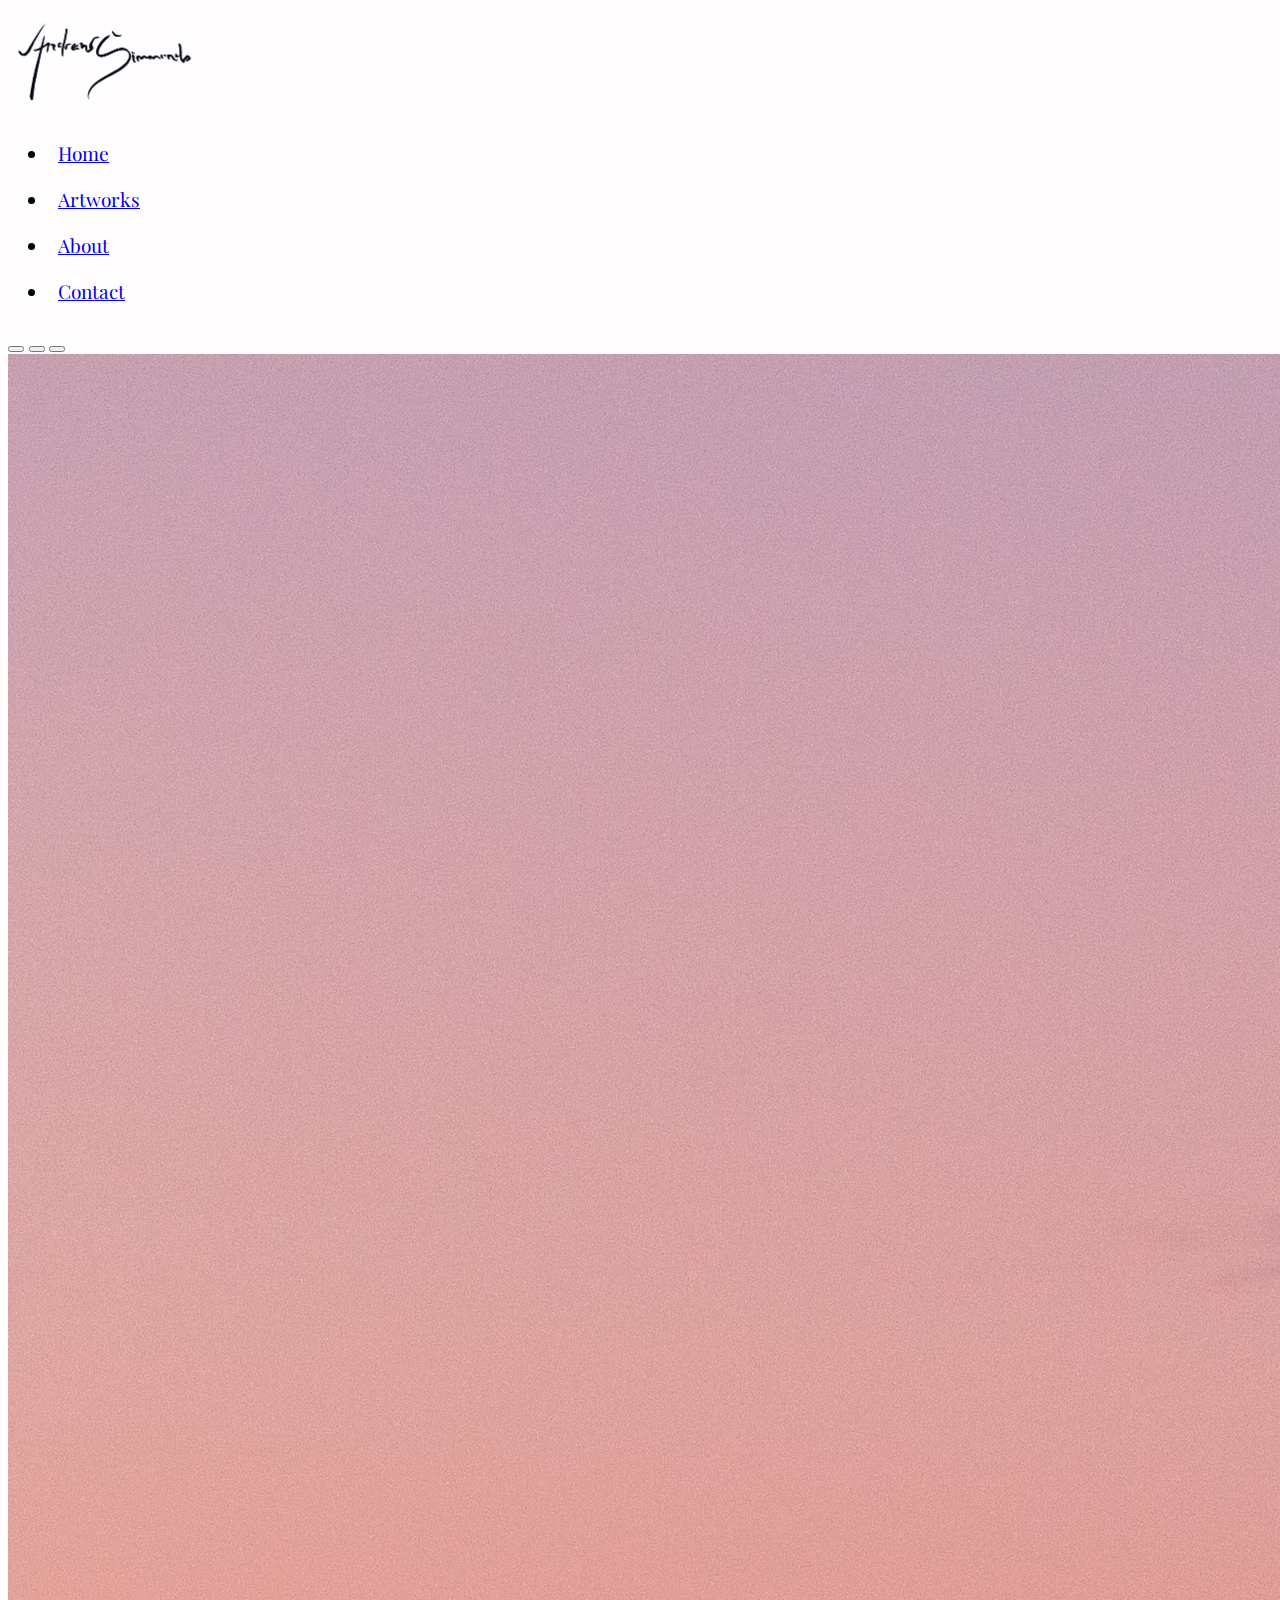
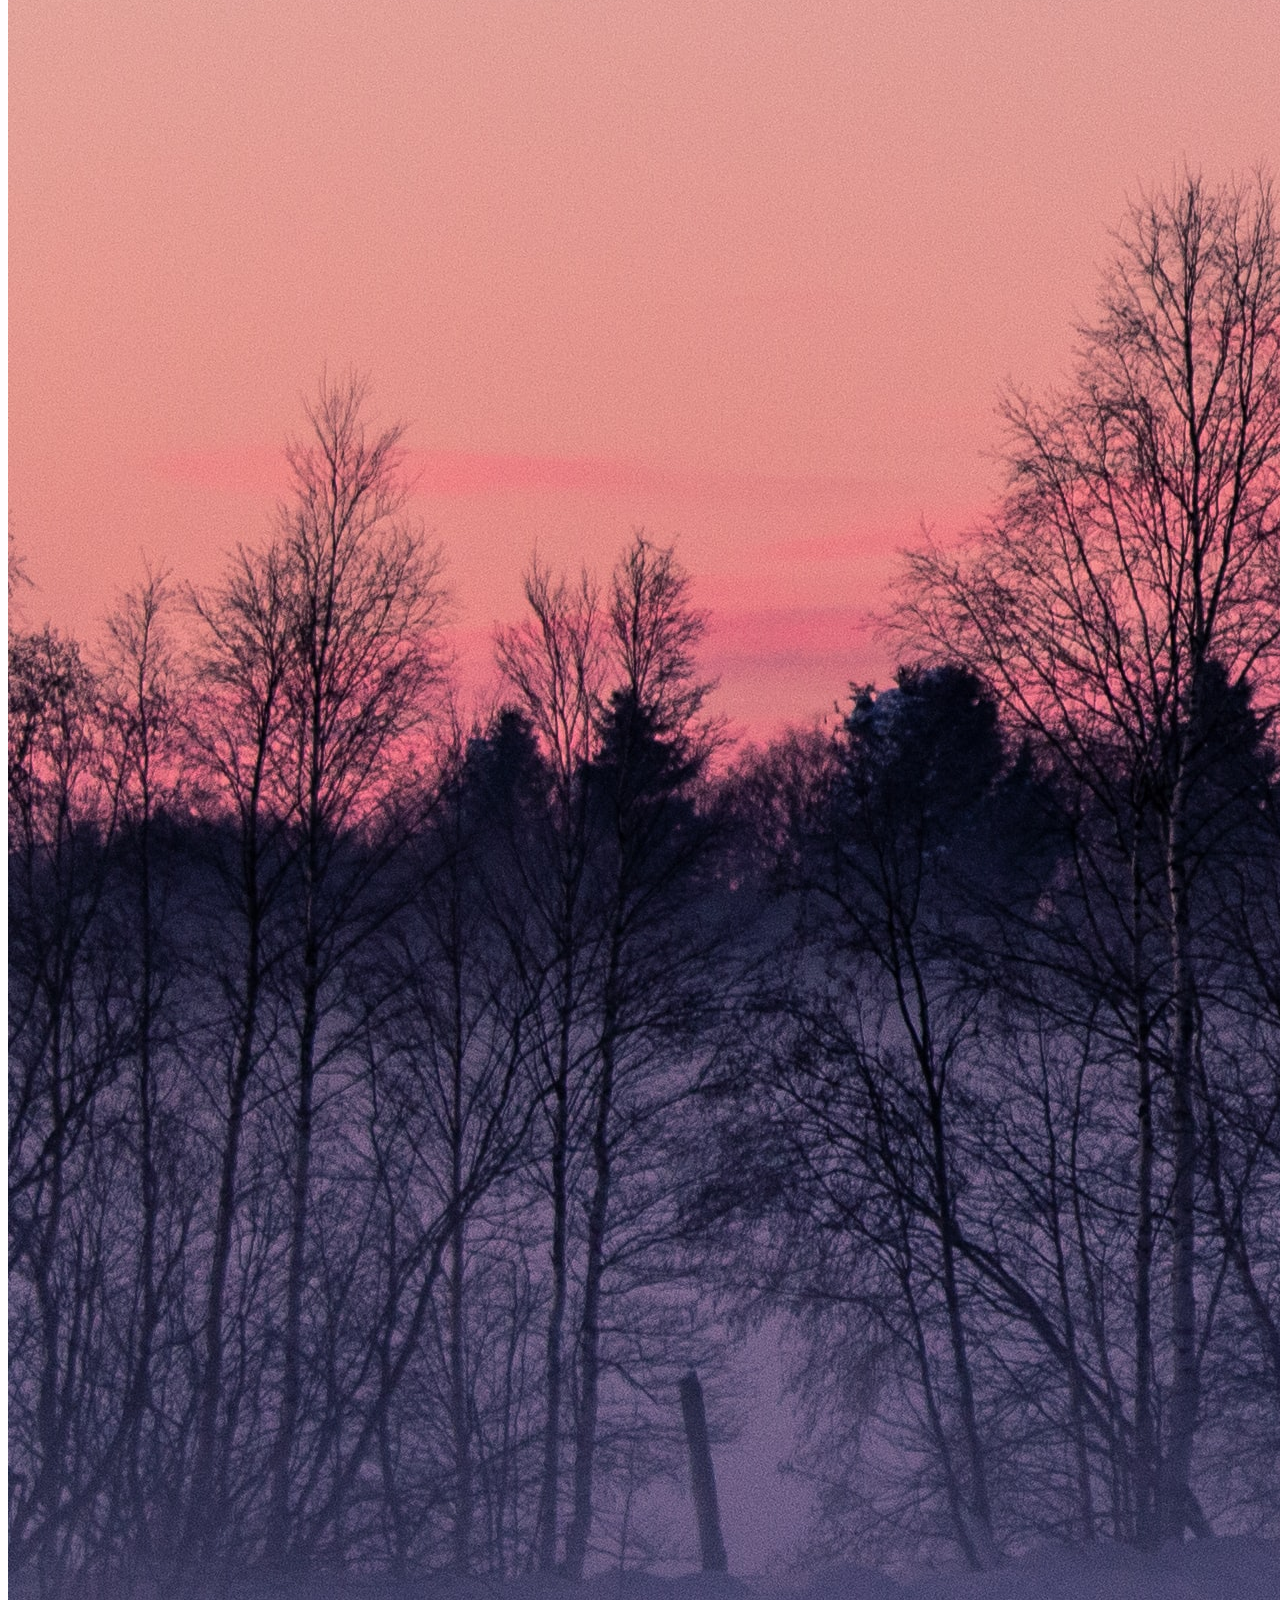
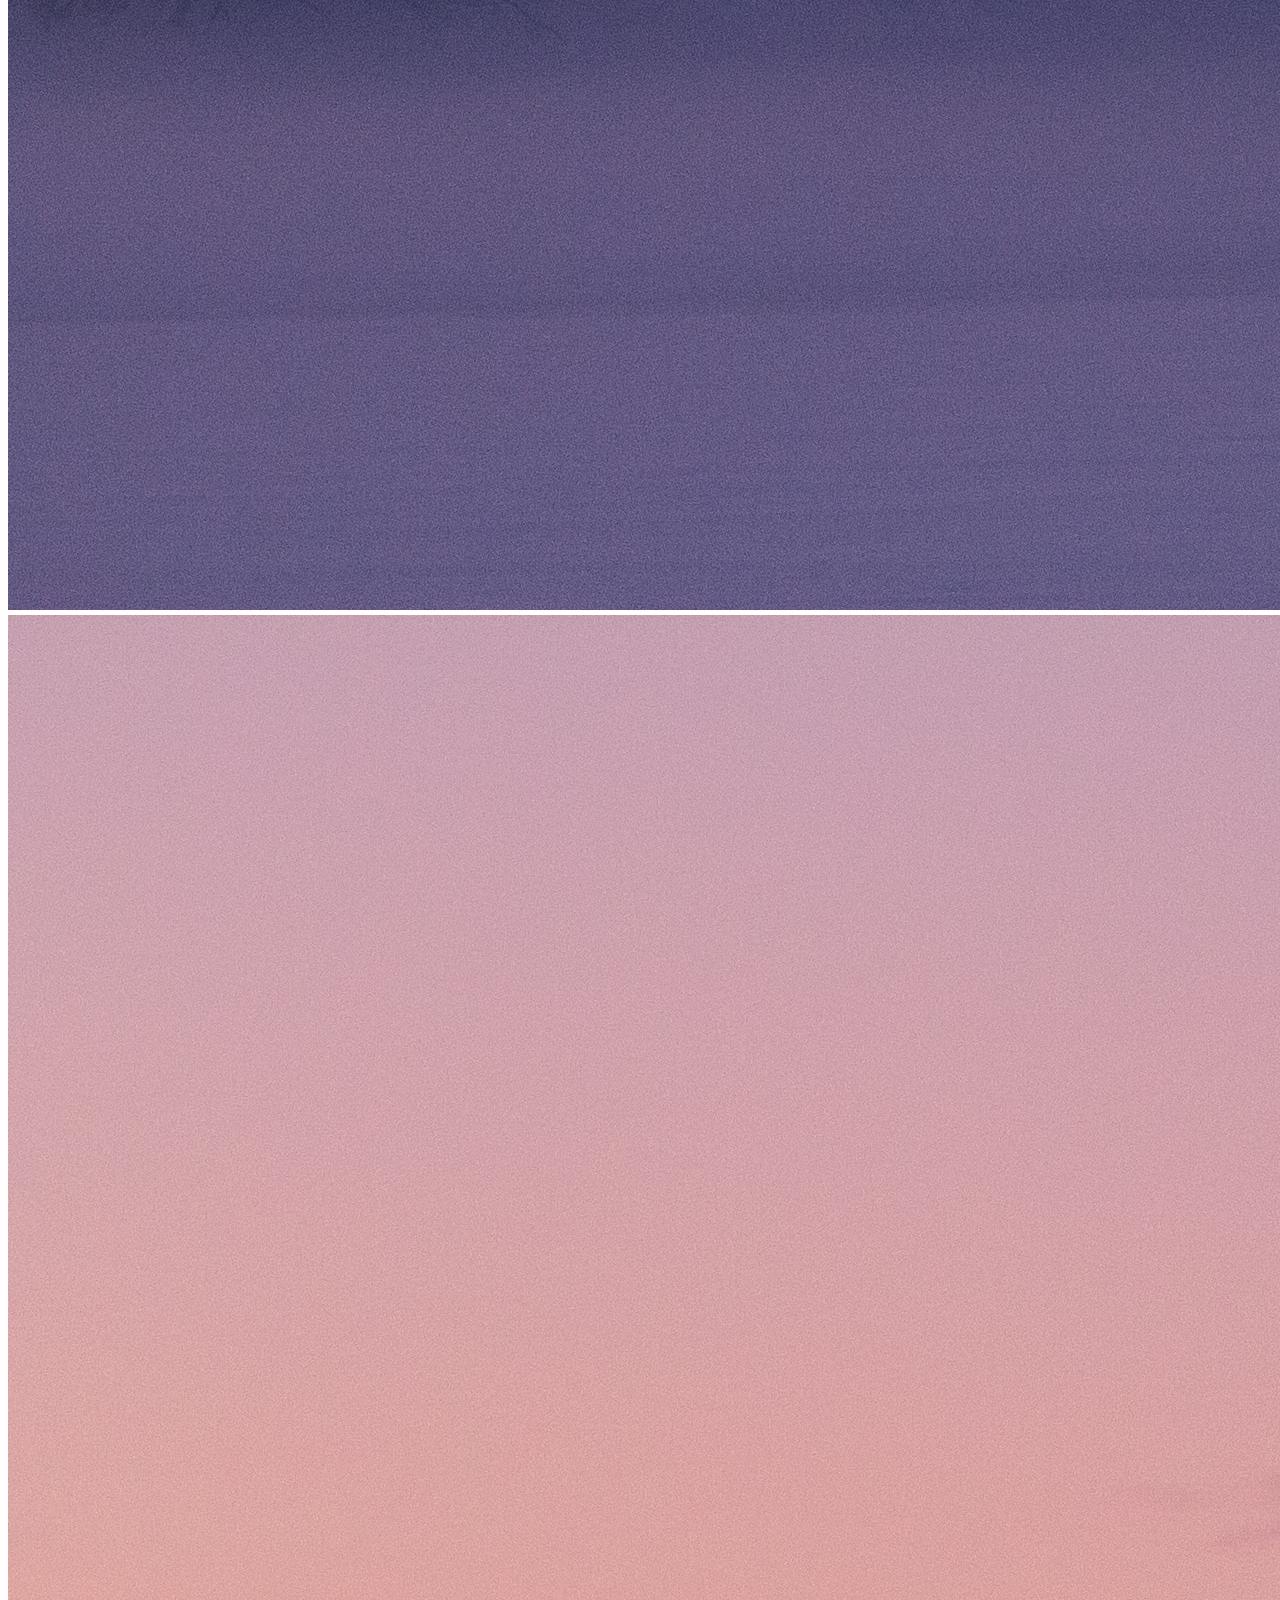
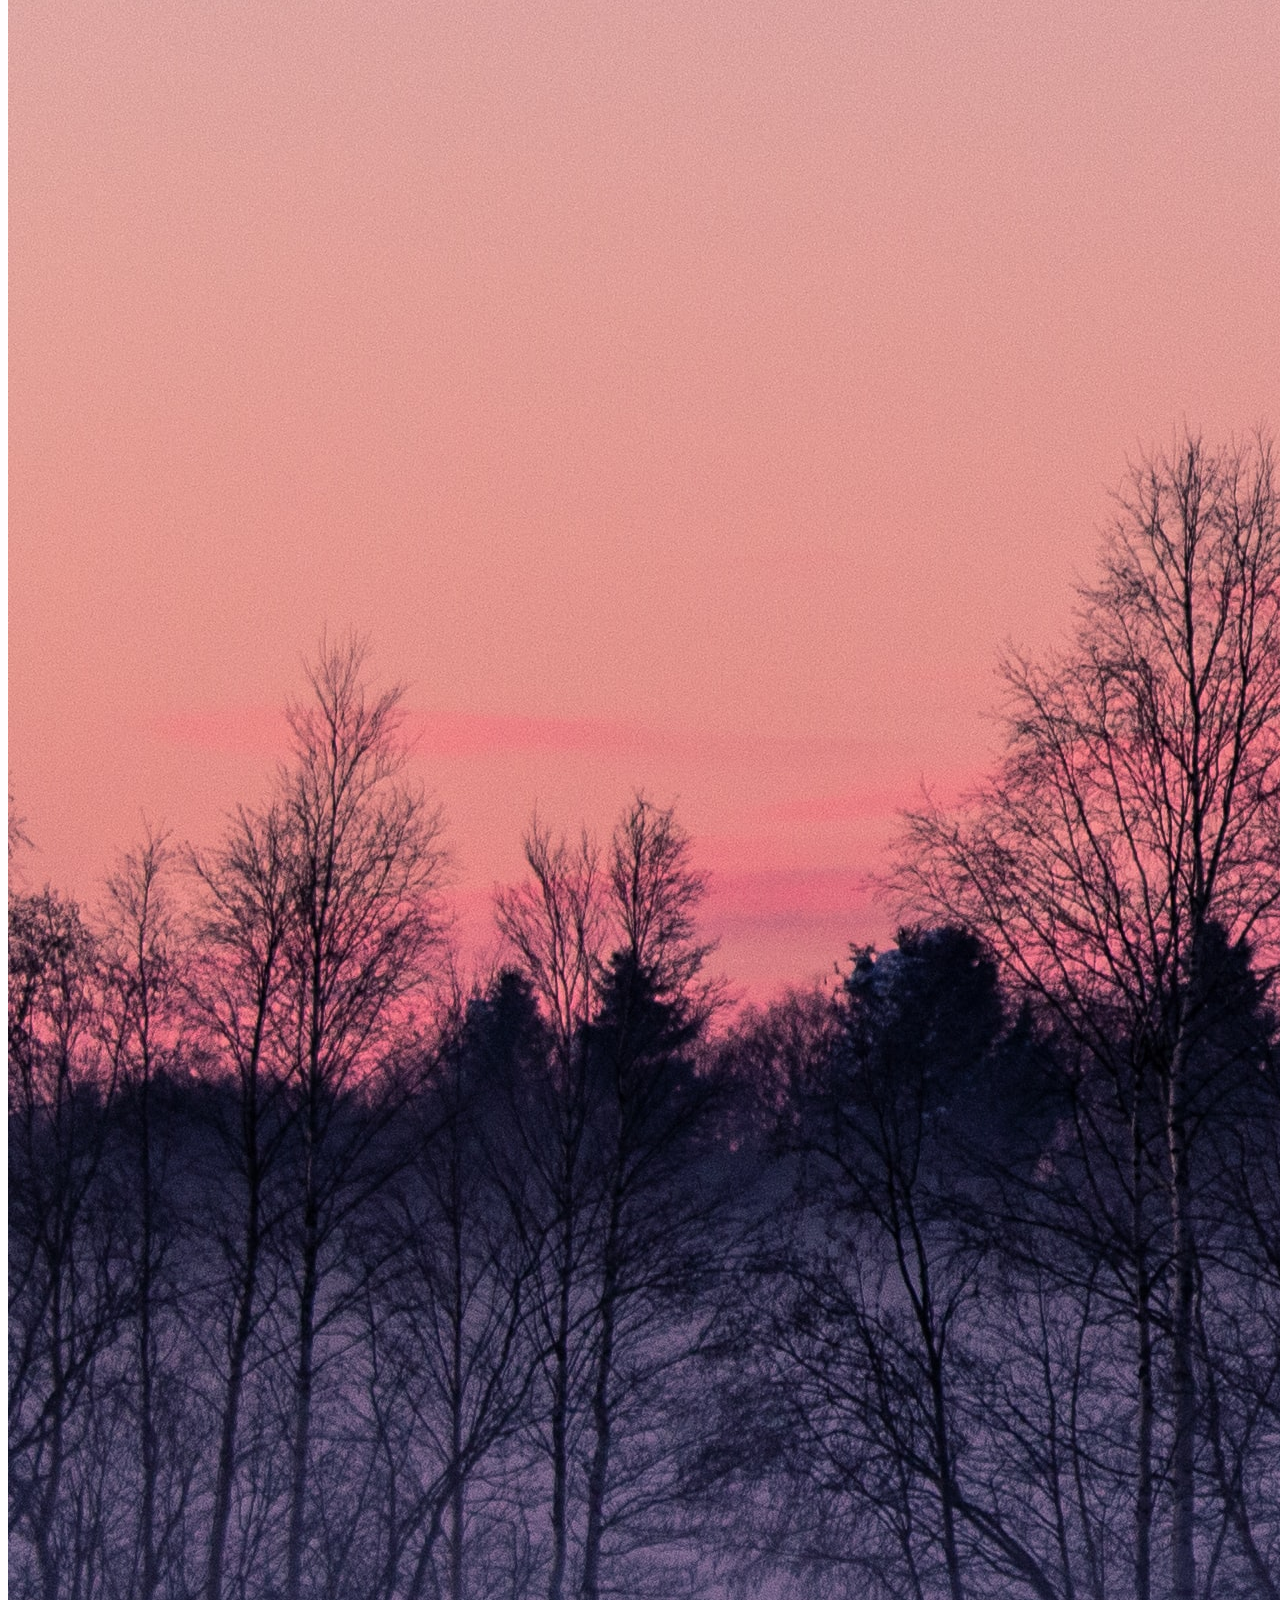
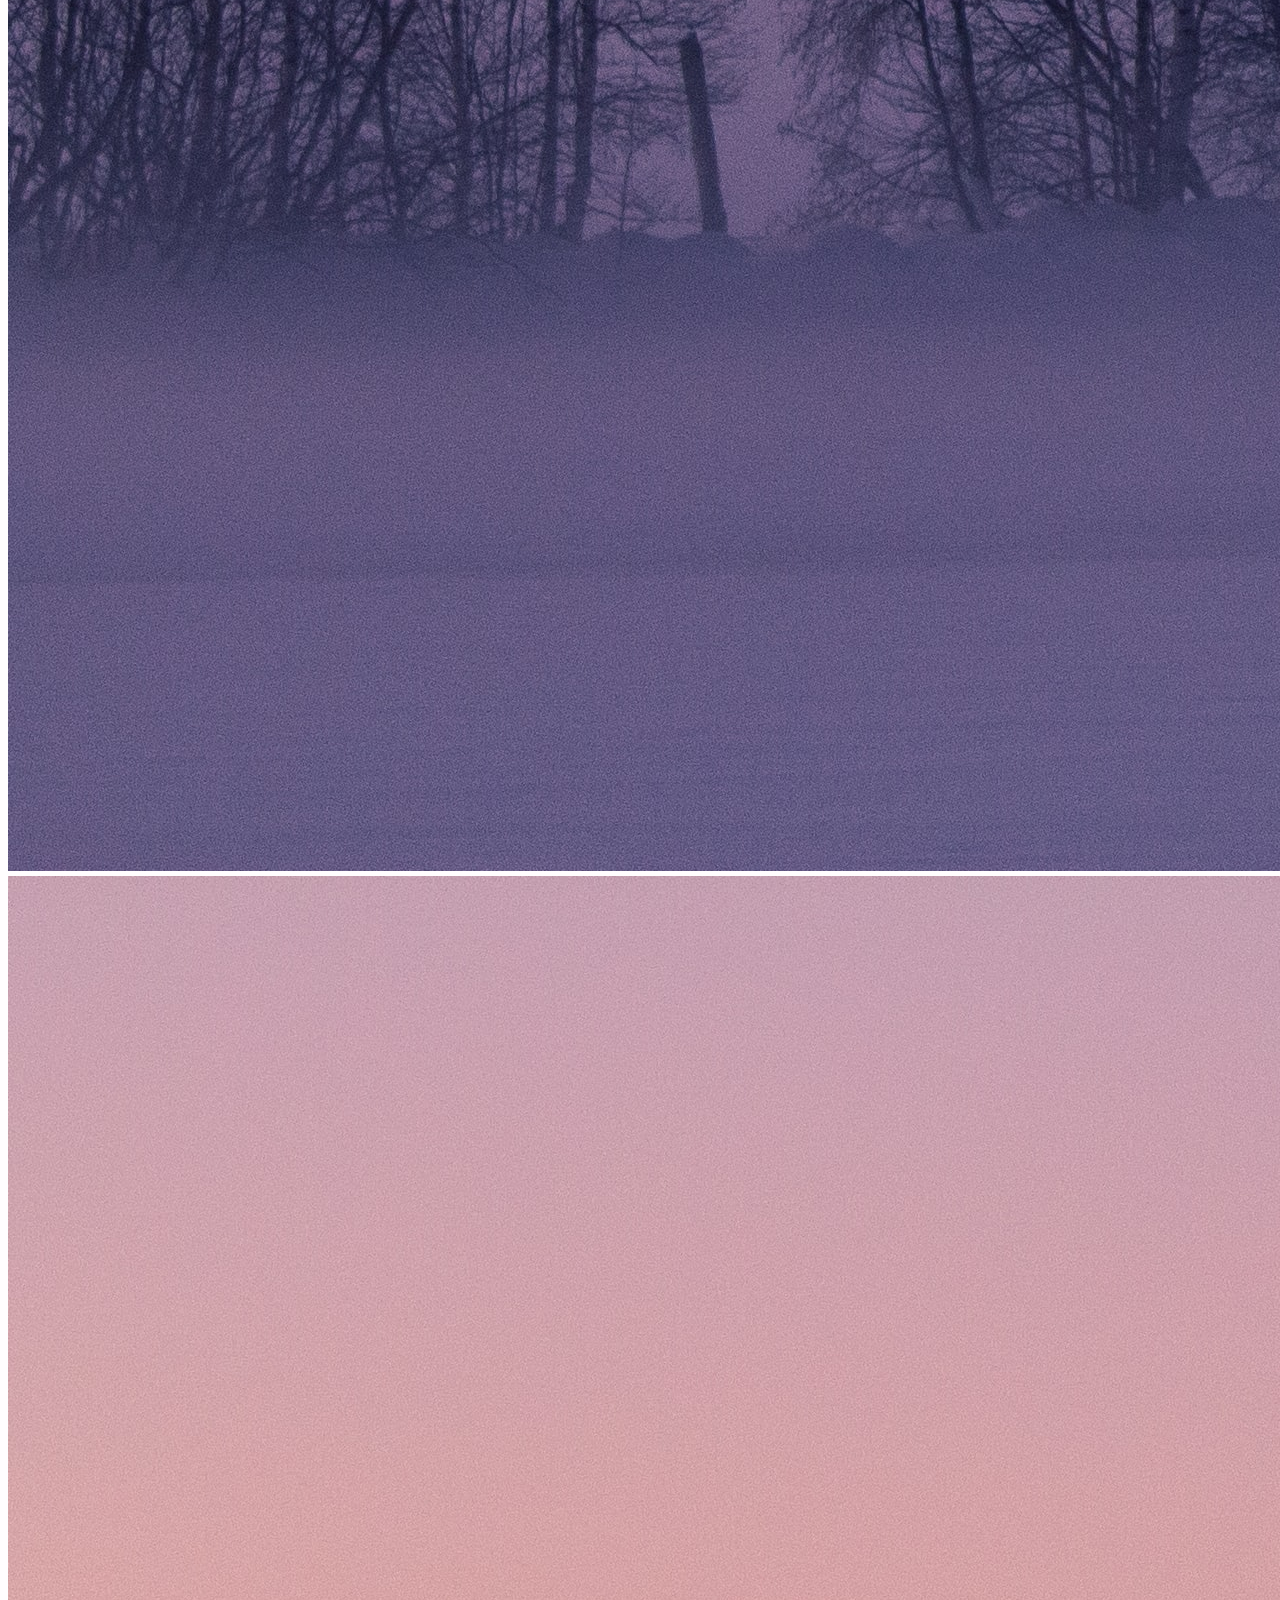
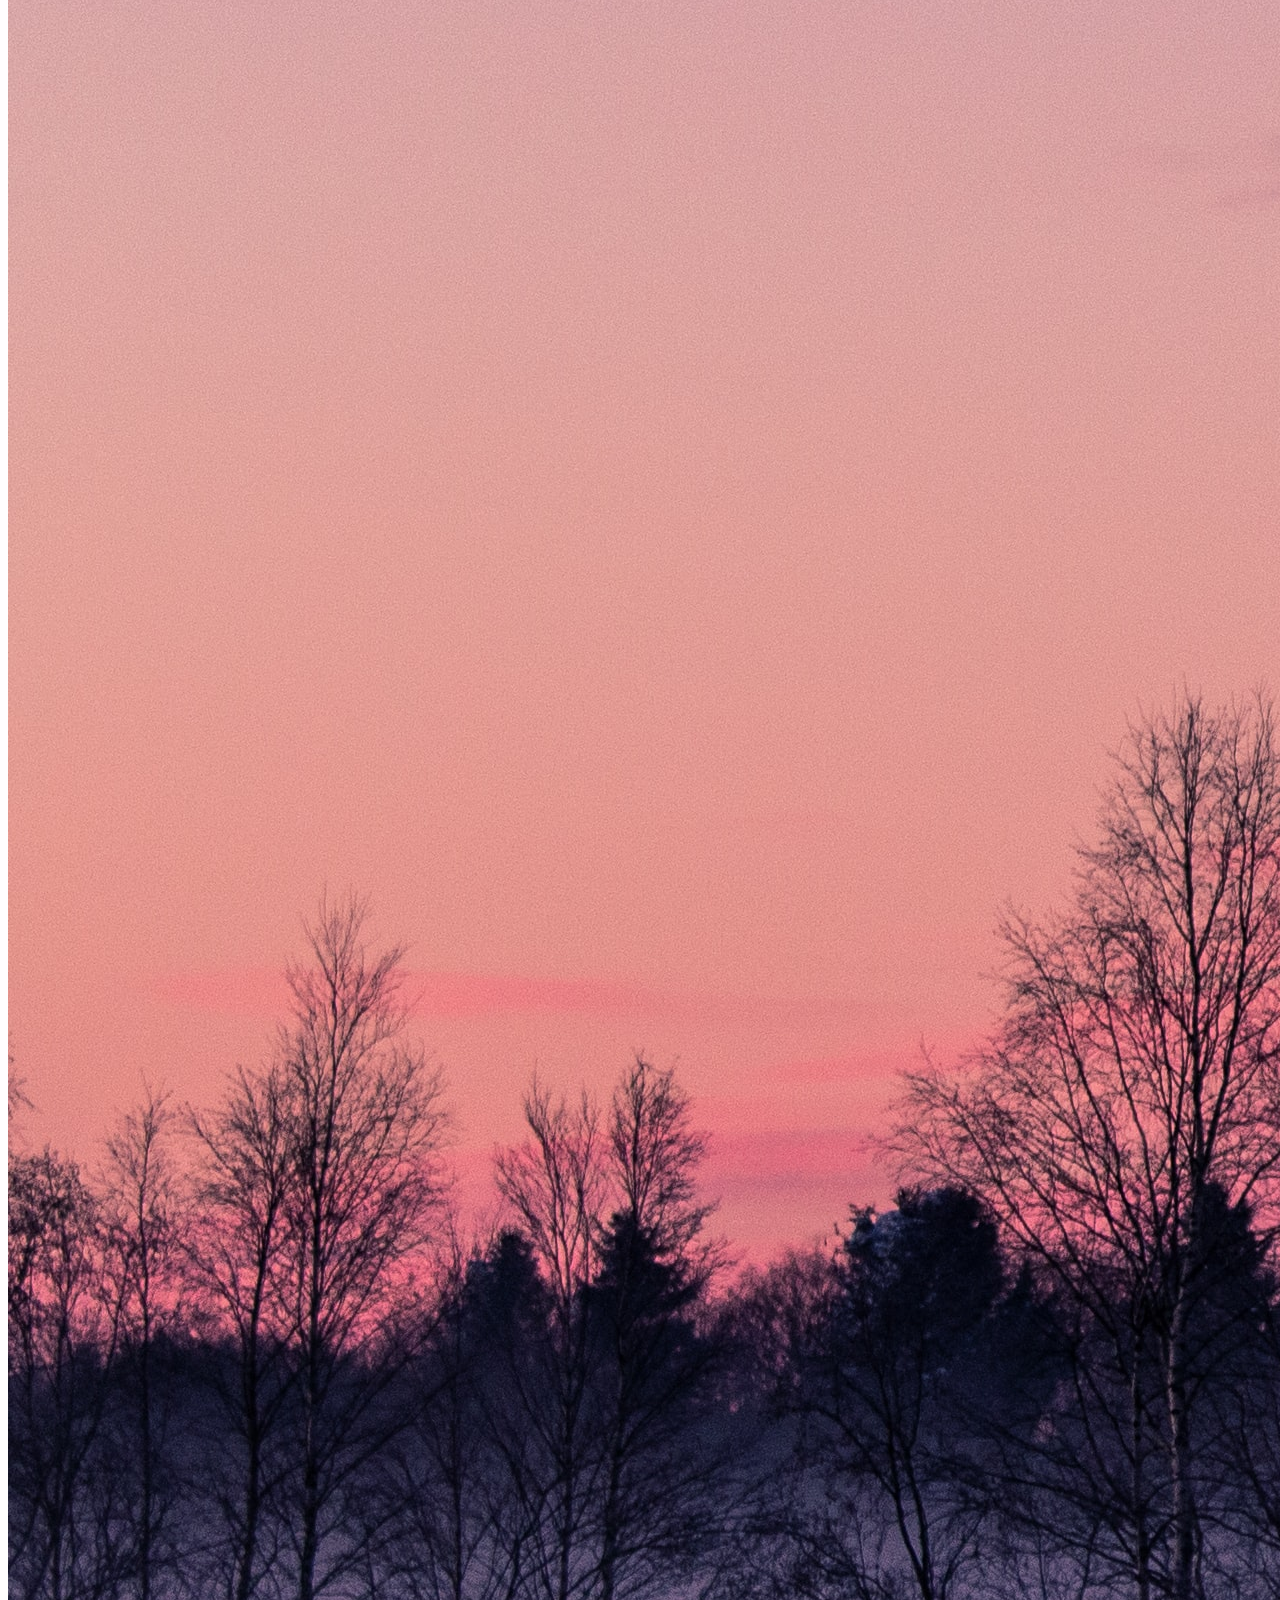
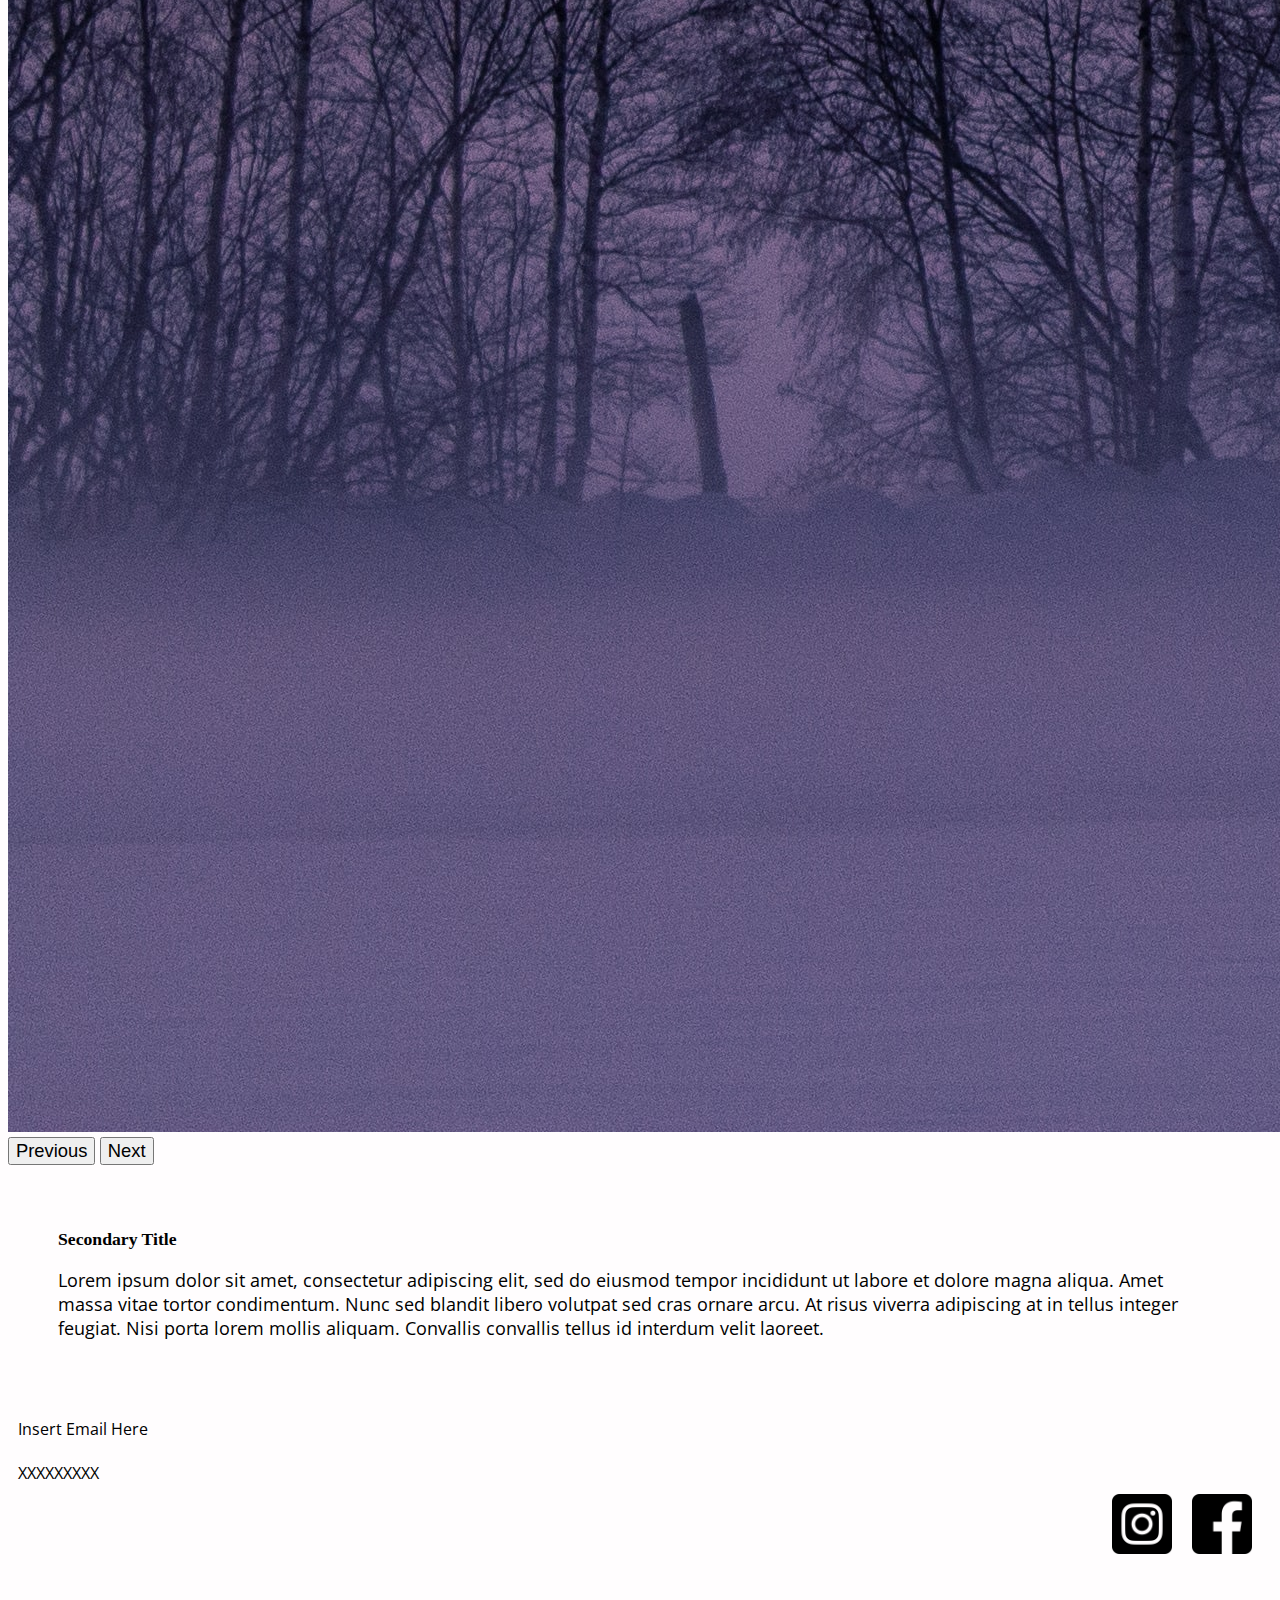
==== index.html @ 10740177 "Add files via upload" ====
<!DOCTYPE html>
<html lang = "en">
  
  <head>
 
    <title>Insert domain name/name of website</title>
    <meta charset="utf-8">
    <meta name="viewport" content="width=device-width, initial-scale=1">
   
    <link href="https://cdn.jsdelivr.net/npm/bootstrap@5.2.0-beta1/dist/css/bootstrap.min.css" rel="stylesheet" integrity="sha384-0evHe/X+R7YkIZDRvuzKMRqM+OrBnVFBL6DOitfPri4tjfHxaWutUpFmBp4vmVor" crossorigin="anonymous">
    <script src="https://cdn.jsdelivr.net/npm/bootstrap@5.2.0-beta1/dist/js/bootstrap.bundle.min.js" integrity="sha384-pprn3073KE6tl6bjs2QrFaJGz5/SUsLqktiwsUTF55Jfv3qYSDhgCecCxMW52nD2" crossorigin="anonymous"></script>
    <script src="https://cdn.jsdelivr.net/npm/@popperjs/core@2.11.5/dist/umd/popper.min.js" integrity="sha384-Xe+8cL9oJa6tN/veChSP7q+mnSPaj5Bcu9mPX5F5xIGE0DVittaqT5lorf0EI7Vk" crossorigin="anonymous"></script>
    <script src="https://cdn.jsdelivr.net/npm/bootstrap@5.2.0-beta1/dist/js/bootstrap.min.js" integrity="sha384-kjU+l4N0Yf4ZOJErLsIcvOU2qSb74wXpOhqTvwVx3OElZRweTnQ6d31fXEoRD1Jy" crossorigin="anonymous"></script>
    <!--Brings the Bootstrap elements into the project through a Content Delivery Network-->
    
    <link rel="preconnect" href="https://fonts.googleapis.com">
    <link rel="preconnect" href="https://fonts.gstatic.com" crossorigin>
    <link href="https://fonts.googleapis.com/css2?family=Open+Sans&family=Playfair+Display:wght@500&display=swap" rel="stylesheet">
    <!--Uses google fonts to bring in fonts, specifically 'Playfair Display' and 'Open Sans'-->

    <link rel="stylesheet" href="styles.css">
    <script src="../js/script.js"></script>
    <!--Links to external stylesheets/scripts for CSS and JavaScript-->

  </head>
 
  <body onload="document.body.style.opacity='1'">

    <div id="wrapper">

      <!--Heading element that encompasses the navigation bar at the top of the page-->
      <header>
              
        <nav class="navbar navbar-expand-sm bg-light navbar-fixed-top">
        
          <div class="container">

            <div class="container">
              <a class="navbar-brand" href="https://www.instagram.com/andrew.bsimmonds/"  target=”_blank”>
                <img src="images/otherImages/Signature.png" alt="Mr. Simmonds" style="width:200px">
              </a>
              <!--Mr. Simmonds' logo-->

              
              <button class="btn offCanvasDisplay" type="button" data-bs-toggle="offcanvas" data-bs-target="#demo" style="float:right;">
                <img src="images/otherImages/hamburger-menu-icon.png" style="width:20px;" alt="Menu">
              </button>
              <!--'Hamburger' button to open the offcanvas nav-->

            </div>
            
            <ul class="container navbar-nav justify-content-end normNavBar">
                <li class="nav-item"><a class="nav-link" href="index.html">Home</a></li>
                <li class="nav-item"><a class="nav-link" href="images.html">Artworks</a></li>
                <li class="nav-item"><a class="nav-link" href="about.html">About</a></li>
                <li class="nav-item"><a class="nav-link" href="contact.html">Contact</a></li>
            </ul>
            <!--Navigation bar links-->

          </div>
        
        </nav>
        <div class="offcanvas offcanvas-start nav-button offCanvasDisplay" id="demo">
          <div class="offcanvas-header" style="background-color:#fffdfe">
              <h2 class="offcanvas-title">Menu</h2>
              <button type="button" class="btn-close" data-bs-dismiss="offcanvas" aria-label="Close"></button>
          </div>
          <div class="offcanvas-body">
              <ul class="justify-content-end navbar-nav bg-light">
                <li class="nav-item"><a class="nav-link offcanvas-sidebar-link" href="index.html">Home</a></li>
                <li class="nav-item"><a class="nav-link offcanvas-sidebar-link" href="images.html">Artworks</a></li>
                <li class="nav-item"><a class="nav-link offcanvas-sidebar-link" href="about.html">About</a></li>
                <li class="nav-item"><a class="nav-link offcanvas-sidebar-link" href="contact.html">Contact</a></li>
              </ul>
          </div>
        </div>
        <!--The navigation links in the offcanvas sidebar-->
        
      </header>

      <!--The slideshow/carousel elements-->
      <div>

        <div id="carousel" class="carousel slide" data-bs-ride="carousel">

          <div class="carousel-indicators">
            <button type="button" data-bs-target="#carousel" data-bs-slide-to="0" class="active" aria-current="true" aria-label="Slide 1"></button>
            <button type="button" data-bs-target="#carousel" data-bs-slide-to="1" aria-label="Slide 2"></button>
            <button type="button" data-bs-target="#carousel" data-bs-slide-to="2" aria-label="Slide 3"></button>
          </div>

          <div class="carousel-inner">

            <div class="carousel-item active">
              <img src="images/galleryImages/PracImage3.jpg" class="d-block w-100">
            </div>

            <div class="carousel-item">
              <img src="images/galleryImages/PracImage3.jpg" class="d-block w-100">
            </div>

            <div class="carousel-item">
              <img src="images/galleryImages/PracImage3.jpg" class="d-block w-100">
            </div>

          </div>
          <!--Images for the slideshow, extra can be duplicating the carousel item with a new image src-->

          <button class="carousel-control-prev" type="button" data-bs-target="#carousel" data-bs-slide="prev">
            <span class="carousel-control-prev-icon" aria-hidden="true"></span>
            <span class="visually-hidden">Previous</span>
          </button>
          <!--Navigation bar buttons to move between images-->
          <button class="carousel-control-next" type="button" data-bs-target="#carousel" data-bs-slide="next">
            <span class="carousel-control-next-icon" aria-hidden="true"></span>
            <span class="visually-hidden">Next</span>
          </button>

        </div>
      
      </div>

      <div class="container text-section">

        <h2>Secondary Title</h2>

        <p>
          Lorem ipsum dolor sit amet, consectetur adipiscing elit, sed do eiusmod tempor incididunt ut labore et dolore magna
          aliqua. Amet massa vitae tortor condimentum. Nunc sed blandit libero volutpat sed cras ornare arcu. At risus viverra
          adipiscing at in tellus integer feugiat. Nisi porta lorem mollis aliquam. Convallis convallis tellus id interdum velit
          laoreet.
        </p>

      </div>
      <!--Extra image to help provide some content on mobile displays-->
    
    </div>

    <!--Footer contains social media links, copyright statement as well as other contact info.-->
    <footer class="container-fluid bg-light">

      <div class="container">

        <div class="row">

          <div class="col-md-8">
            <span>Insert Email Here<br><br>XXXXXXXXX<br></span>
          </div>

          <div class="col-md-4">             
            <a href="https://www.facebook.com/AndrewSimmondsArtist" target=”_blank”>
              <img src = "images/otherImages/facebookLogoBlack.png" alt = "Mr. Simmonds Facebook" style="float:right;padding:10px;">
            </a>

            <a href="https://www.instagram.com/andrew.bsimmonds/" target=”_blank”>
              <img src = "images/otherImages/instagramLogoBlack.png" alt = "Mr. Simmonds Instagram" style="float:right;padding:10px">
            </a>
          </div>

        </div>

      </div>
      
    </footer>

    <div class="bg-dark">
      <p style="color:#fffdfe;text-align:center;padding:10px;">© Mr. Simmonds 2022</p>
    </div>

  </body>
 
</html>
---- styles.css ----
/*Below rules apply to all website view windows*/
.headingElement{
    background-color:rgb(209, 209, 209);
}

.gallery-image{
    padding:10px;
    height:500px;
    object-fit:cover;
}

body{
    display: flex;
    flex-direction: column;
}

#wrapper{
    min-height: calc(100vh - 70px);
}

h1{
    font-size:100px;
    font-family:'Playfair Display', serif;
    text-align:center;
}

.text-section{
    padding:50px;
    background-color:#fffdfe;
}

.text-section-one{
    animation:fadeIn 6s;
    -webkit-animation:fadeIn 6s;
}

.text-section-two{
    animation:fadeIn 7s;
    -webkit-animation:fadeIn 7s;
}

.text-section-three{
    animation:fadeIn 8s;
    -webkit-animation:fadeIn 8s;
}

td,tr{
    padding:20px 0;
}

.date-data{
    text-align:center;
}

@keyframes fadeIn {
    0% { opacity: 0; }
    100% { opacity: 1; }
}

@-webkit-keyframes fadeIn {
    0% { opacity: 0; }
    100% { opacity: 1; }
}

footer{
    overflow:hidden;
    font-family:'Open Sans',sans-serif;
    font-size:0.9em;
    padding:10px;
    flex-shrink: 0;
}

footer img{
    width:80px;
    vertical-align:middle;
}

.selection-button{
    text-align:center;
    display:inline-block;
    padding:15px 40px;
    border:1px solid #fff;
    cursor:pointer;
    position:relative;
    overflow:hidden;
    margin:10px 20px;
    width:240px;
    text-decoration:none;
    color:#fff;
}

.selection-button:hover{
    background-color:rgb(73, 73, 73);
    text-decoration:none;
    color:#fff;
}

/*Below CSS apply to the larger-computer size displays*/
@media screen and (min-width: 600px) {
    
    *{
        box-sizing:border-box;
        font-size:1.02em;
        /*Makes the border and padding included in the objects width and the font size of all text a readable size*/
    }

    body{ 
        opacity: 0;
        transition: opacity 2s;
        -webkit-transition: opacity 2s; /* Safari */
        background-color:#fffdfe;
        /*A nice off white that will contrast with the darker navbar*/
    }

    .normNavBar{
        display:content;
    }
    
    .offCanvasDisplay{
        display:none;
    }
    
    p{
        font-family: 'Open Sans', sans-serif;
        /*This is an easy to read font for the most users as open sans is easy to read, sans-serif will be used if there is an error for some reason*/
    }
    
    li{
        padding:10px;
    }
    
    li a:hover{
        text-decoration:underline;
        /*Adds the underline effect to the text in the navigation bar*/
    }
    
    ul,a{
        font-family: 'Playfair Display', sans-serif;
        /*Sets the font of the navigation bar to a readable size*/
    }
    
    footer p{
        padding:10px;
    }

}

/*Below CSS rules apply to the mobile display*/
@media screen and (max-width: 600px){
    /*Specifc elements below apply for the dissapearing navigation bar on mobile displays.*/
    .normNavBar{
        display:none;
    }
    
    .navbar-brand{
        display:inline;
    }
    
    .offCanvasDisplay{
        display:content;
    }

    .offcanvas-sidebar-link{
        font-family:'Playfair Display', serif;
        padding:10px;
    }

    div ul li:hover{
        background-color:aliceblue;
    }

}
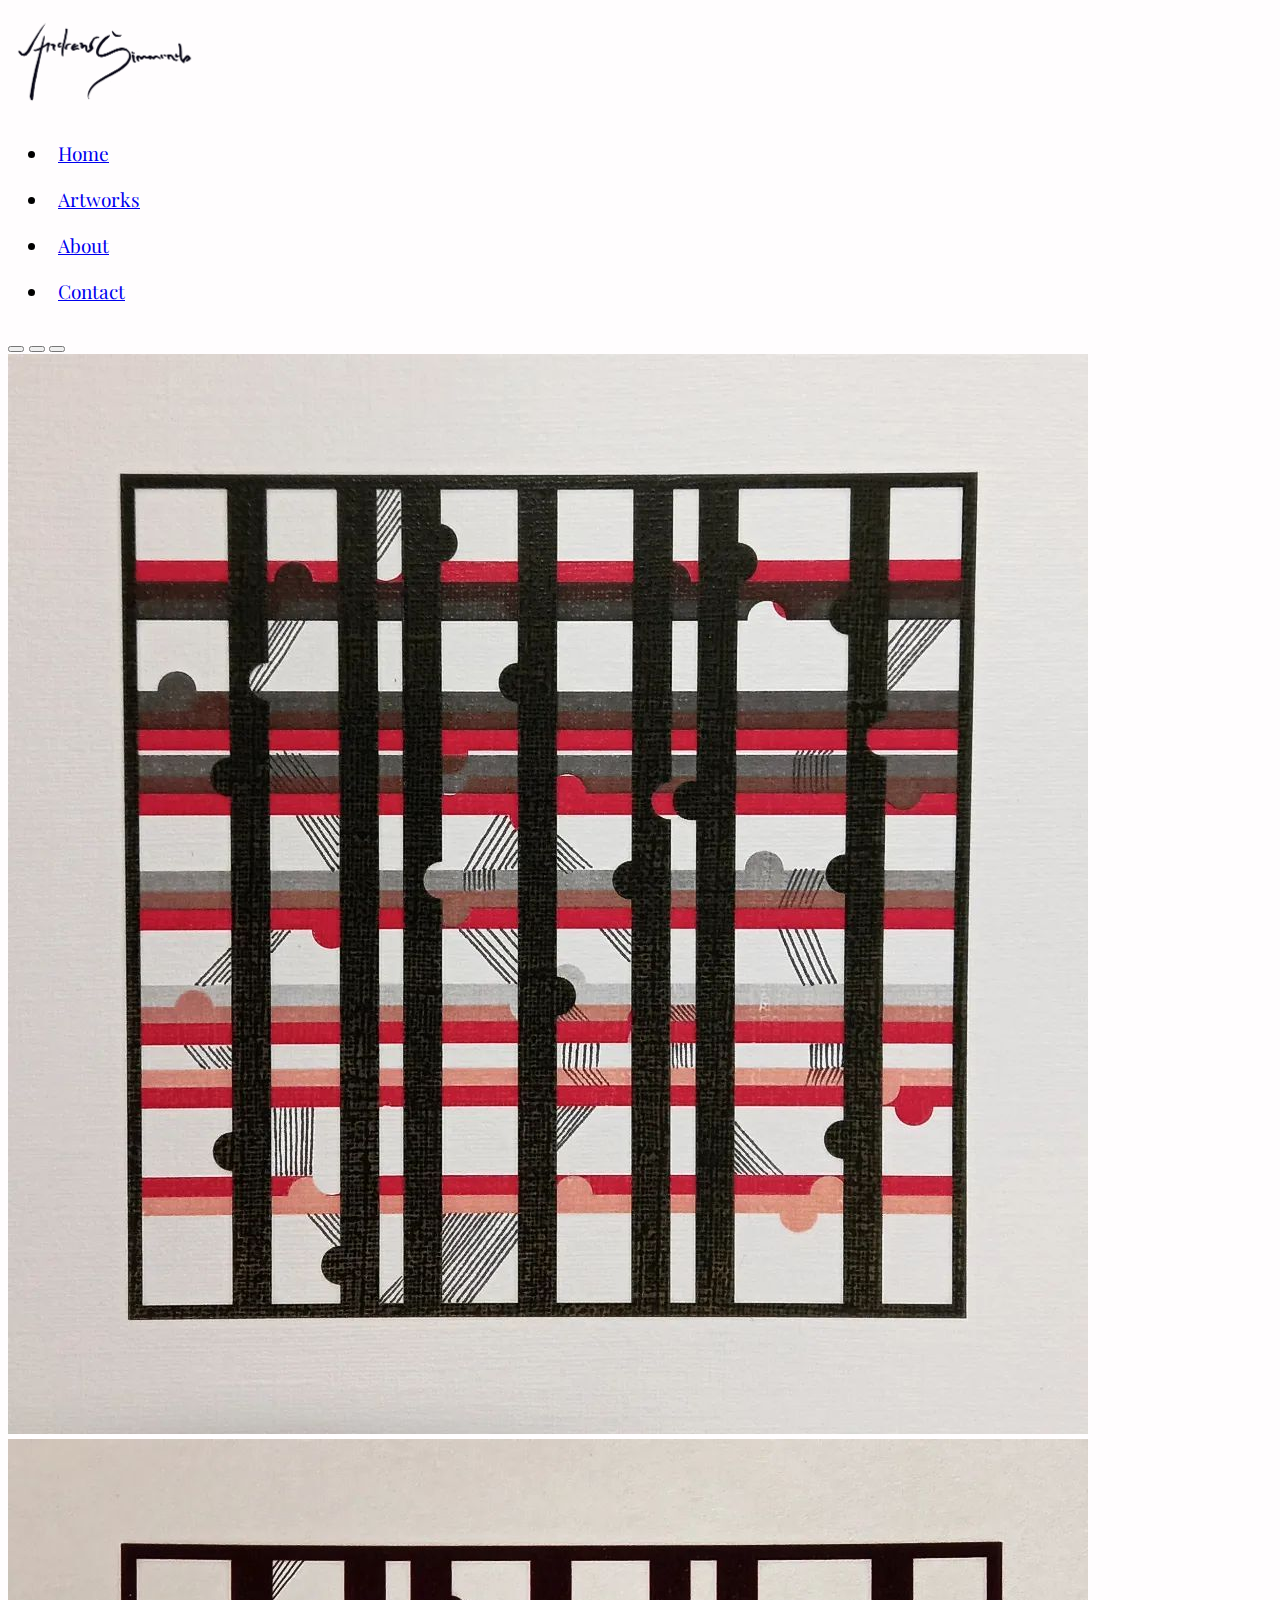
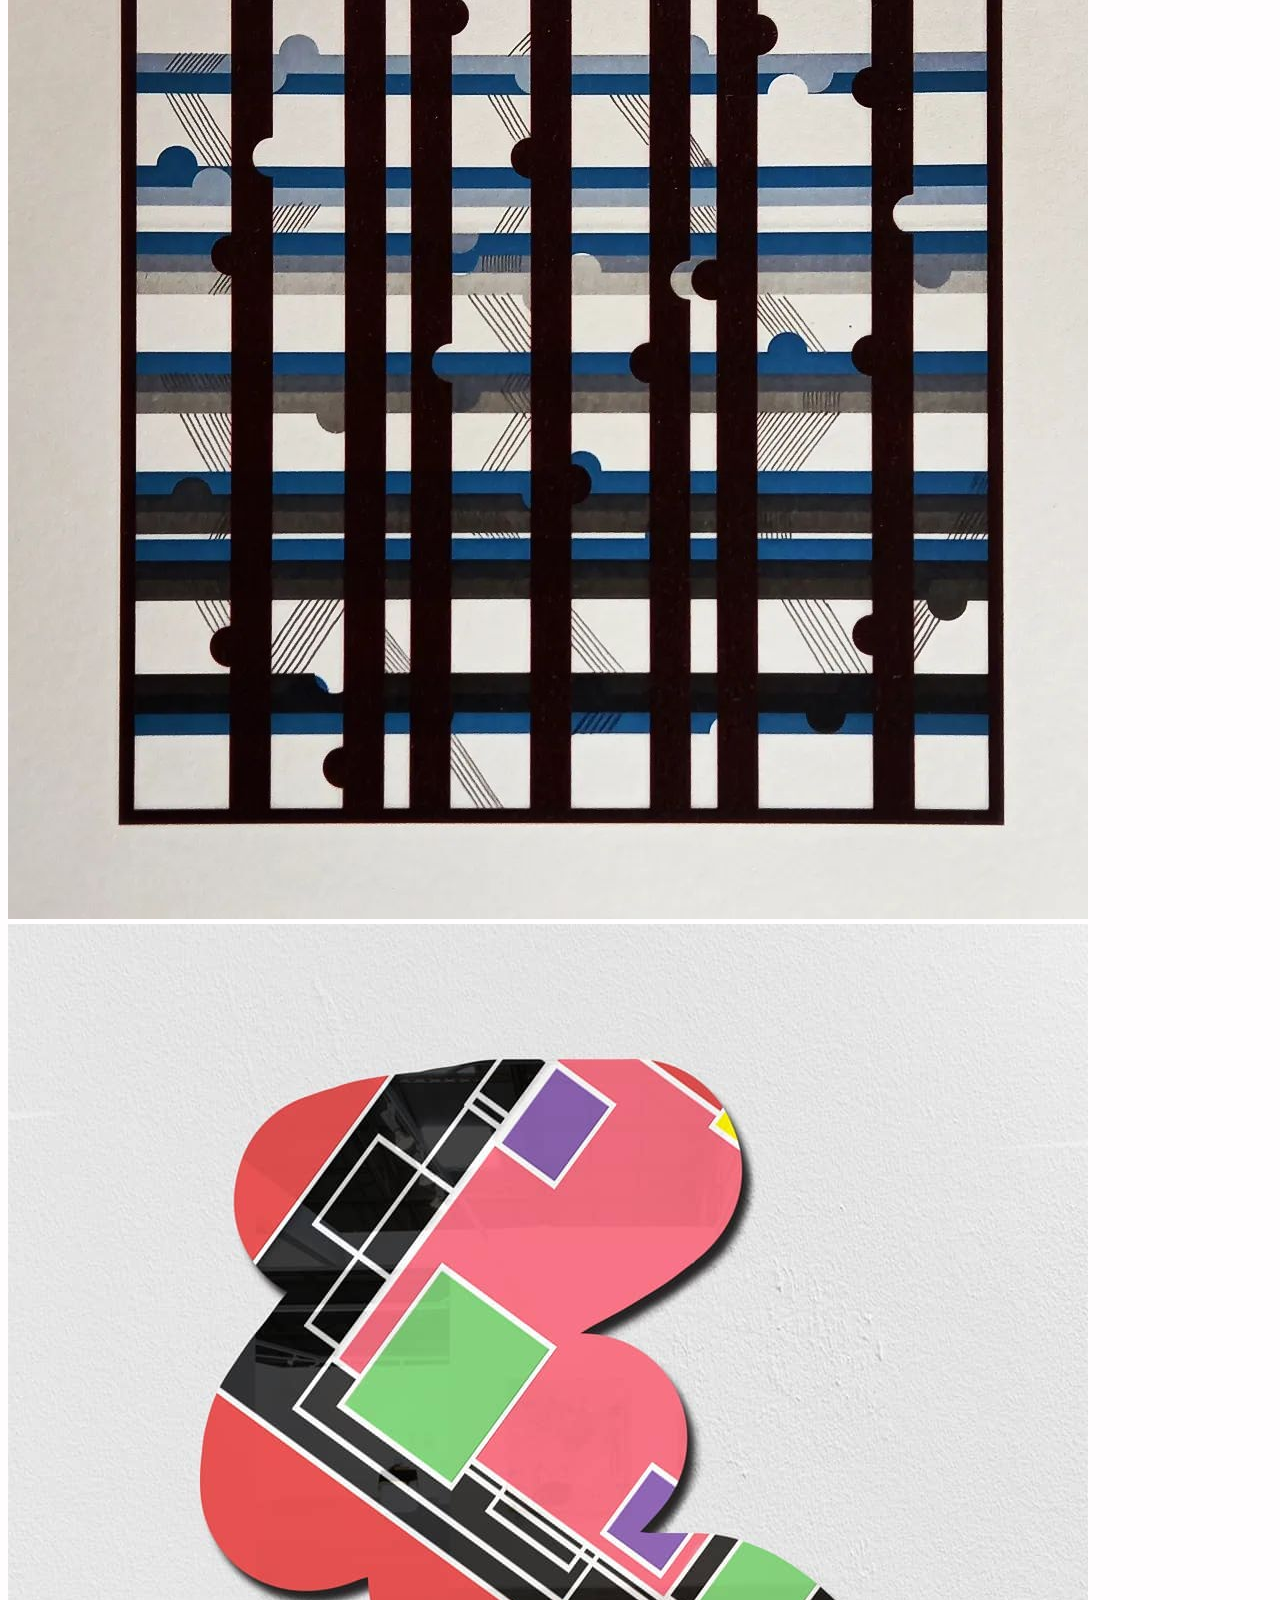
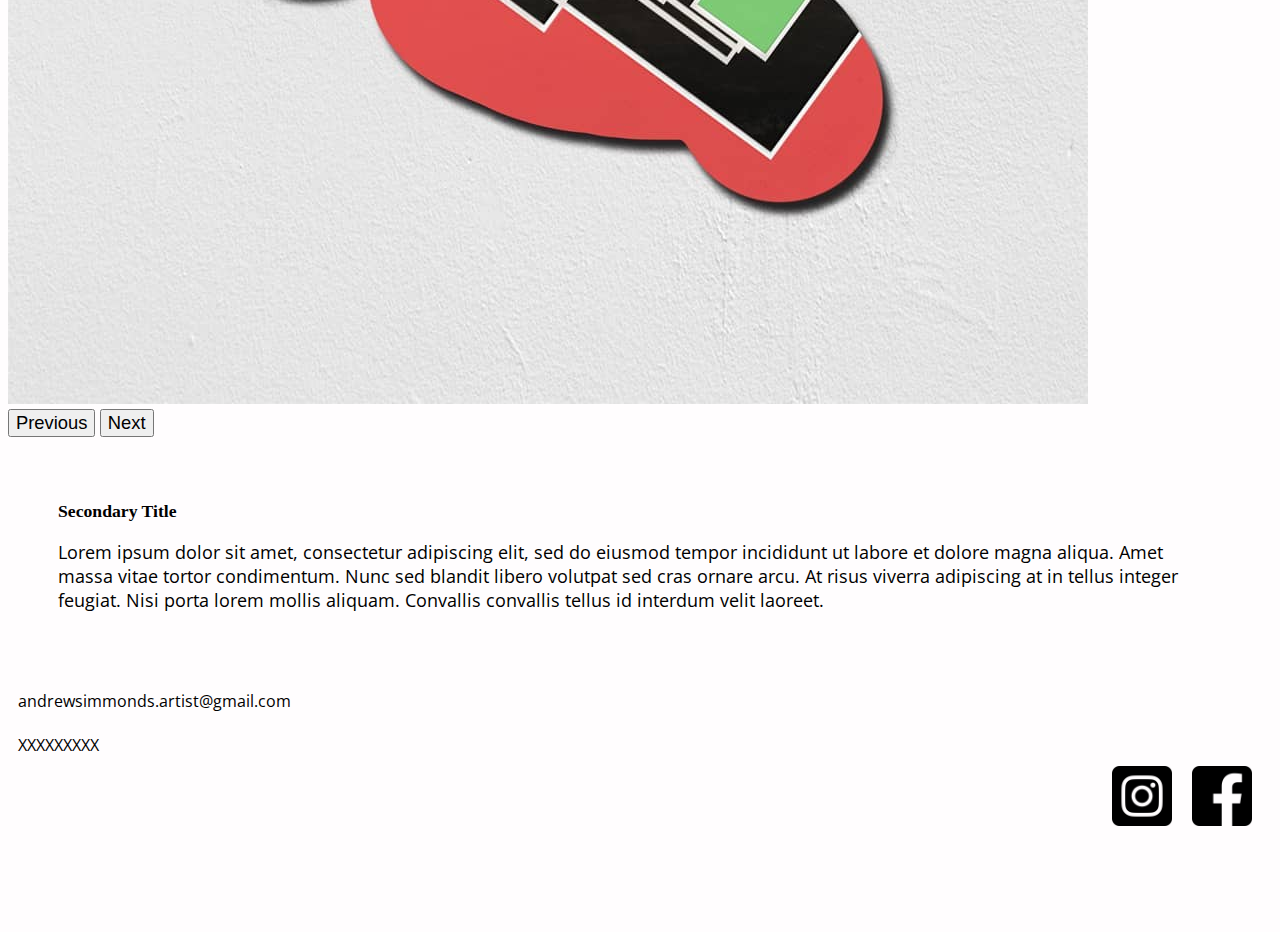
==== commit fd1f6fd0: "Add files via upload" ====
--- a/index.html
+++ b/index.html
@@ -92,15 +92,15 @@
           <div class="carousel-inner">
 
             <div class="carousel-item active">
-              <img src="images/galleryImages/PracImage3.jpg" class="d-block w-100">
+              <img src="images/galleryImages/Image1.jpg" class="d-block w-100">
             </div>
 
             <div class="carousel-item">
-              <img src="images/galleryImages/PracImage3.jpg" class="d-block w-100">
+              <img src="images/galleryImages/Image2.jpg" class="d-block w-100">
             </div>
 
             <div class="carousel-item">
-              <img src="images/galleryImages/PracImage3.jpg" class="d-block w-100">
+              <img src="images/galleryImages/Image8.jpg" class="d-block w-100">
             </div>
 
           </div>
@@ -144,7 +144,8 @@
         <div class="row">
 
           <div class="col-md-8">
-            <span>Insert Email Here<br><br>XXXXXXXXX<br></span>
+            <span>andrewsimmonds.artist@gmail.com
+            <br><br>XXXXXXXXX<br></span>
           </div>
 
           <div class="col-md-4">             
--- a/styles.css
+++ b/styles.css
@@ -30,18 +30,8 @@
 }
 
 .text-section-one{
-    animation:fadeIn 6s;
-    -webkit-animation:fadeIn 6s;
-}
-
-.text-section-two{
-    animation:fadeIn 7s;
-    -webkit-animation:fadeIn 7s;
-}
-
-.text-section-three{
-    animation:fadeIn 8s;
-    -webkit-animation:fadeIn 8s;
+    animation:fadeIn 3s;
+    -webkit-animation:fadeIn 3s;
 }
 
 td,tr{
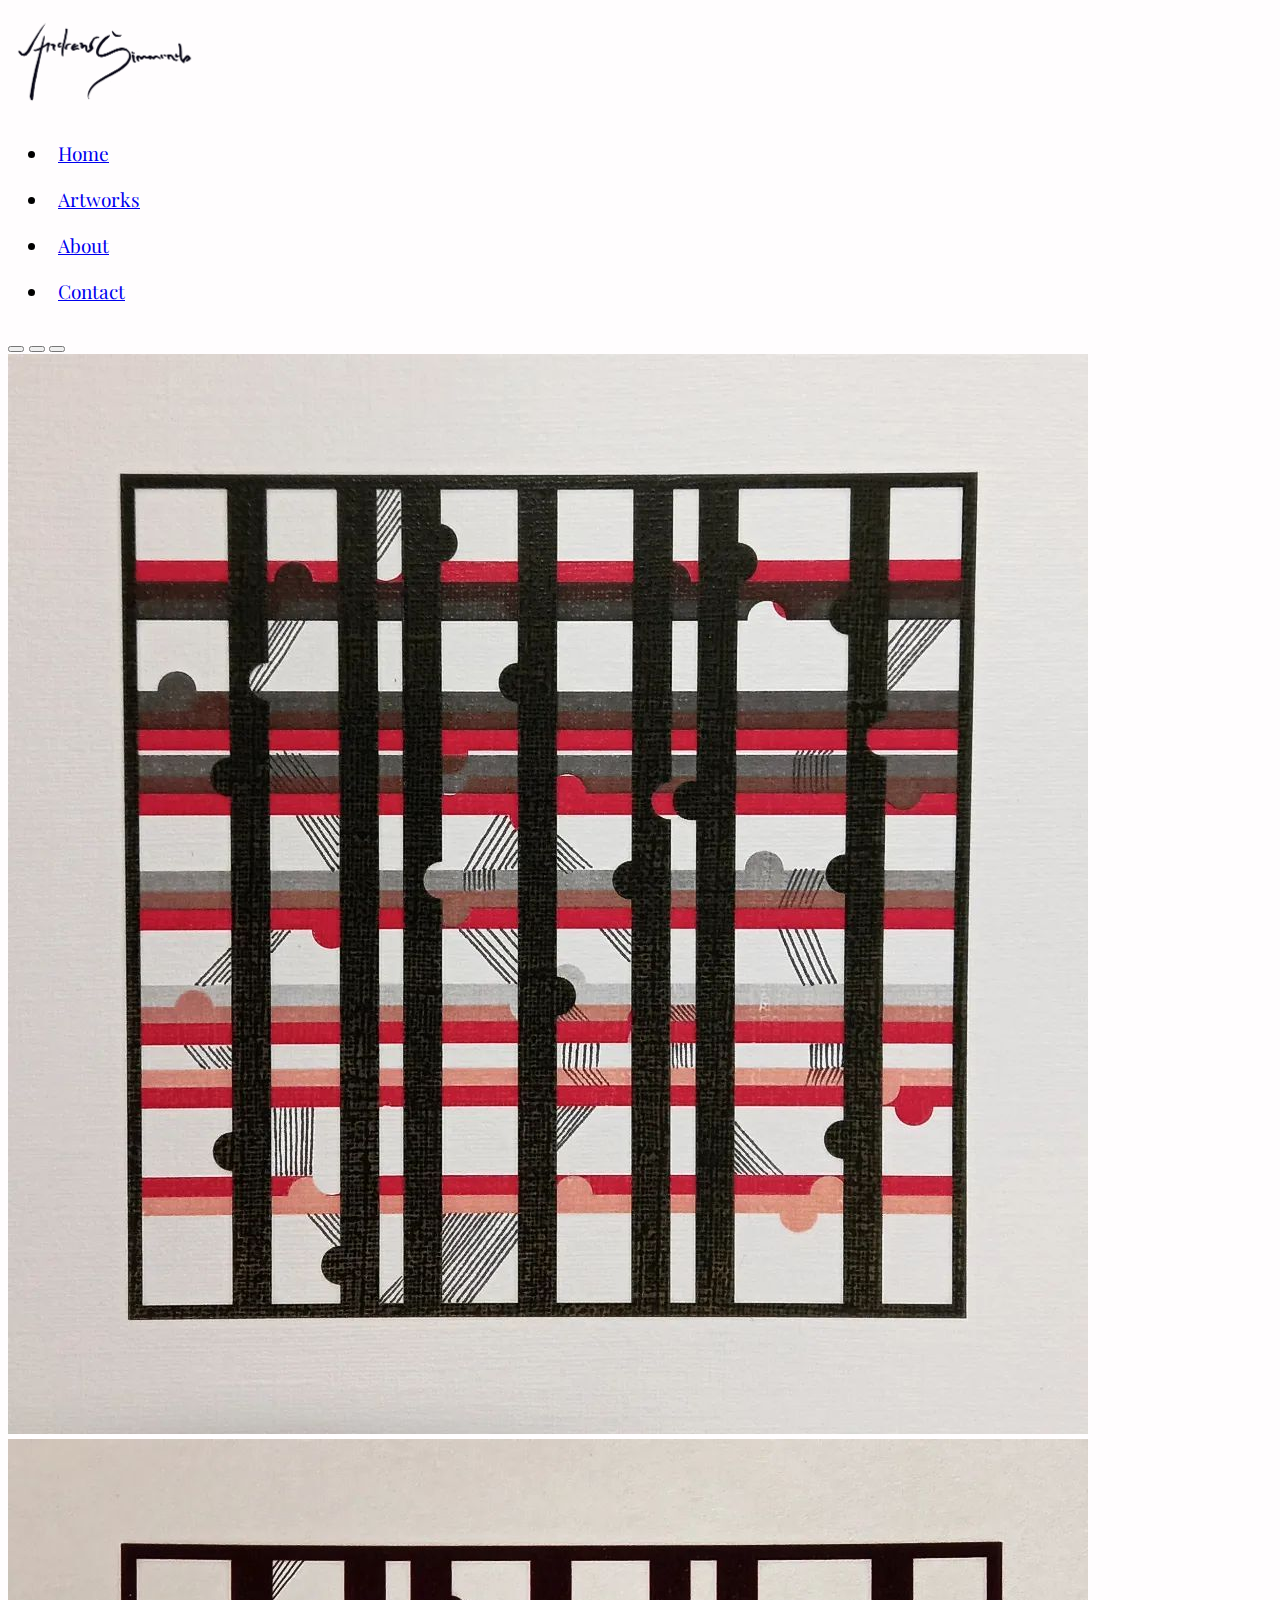
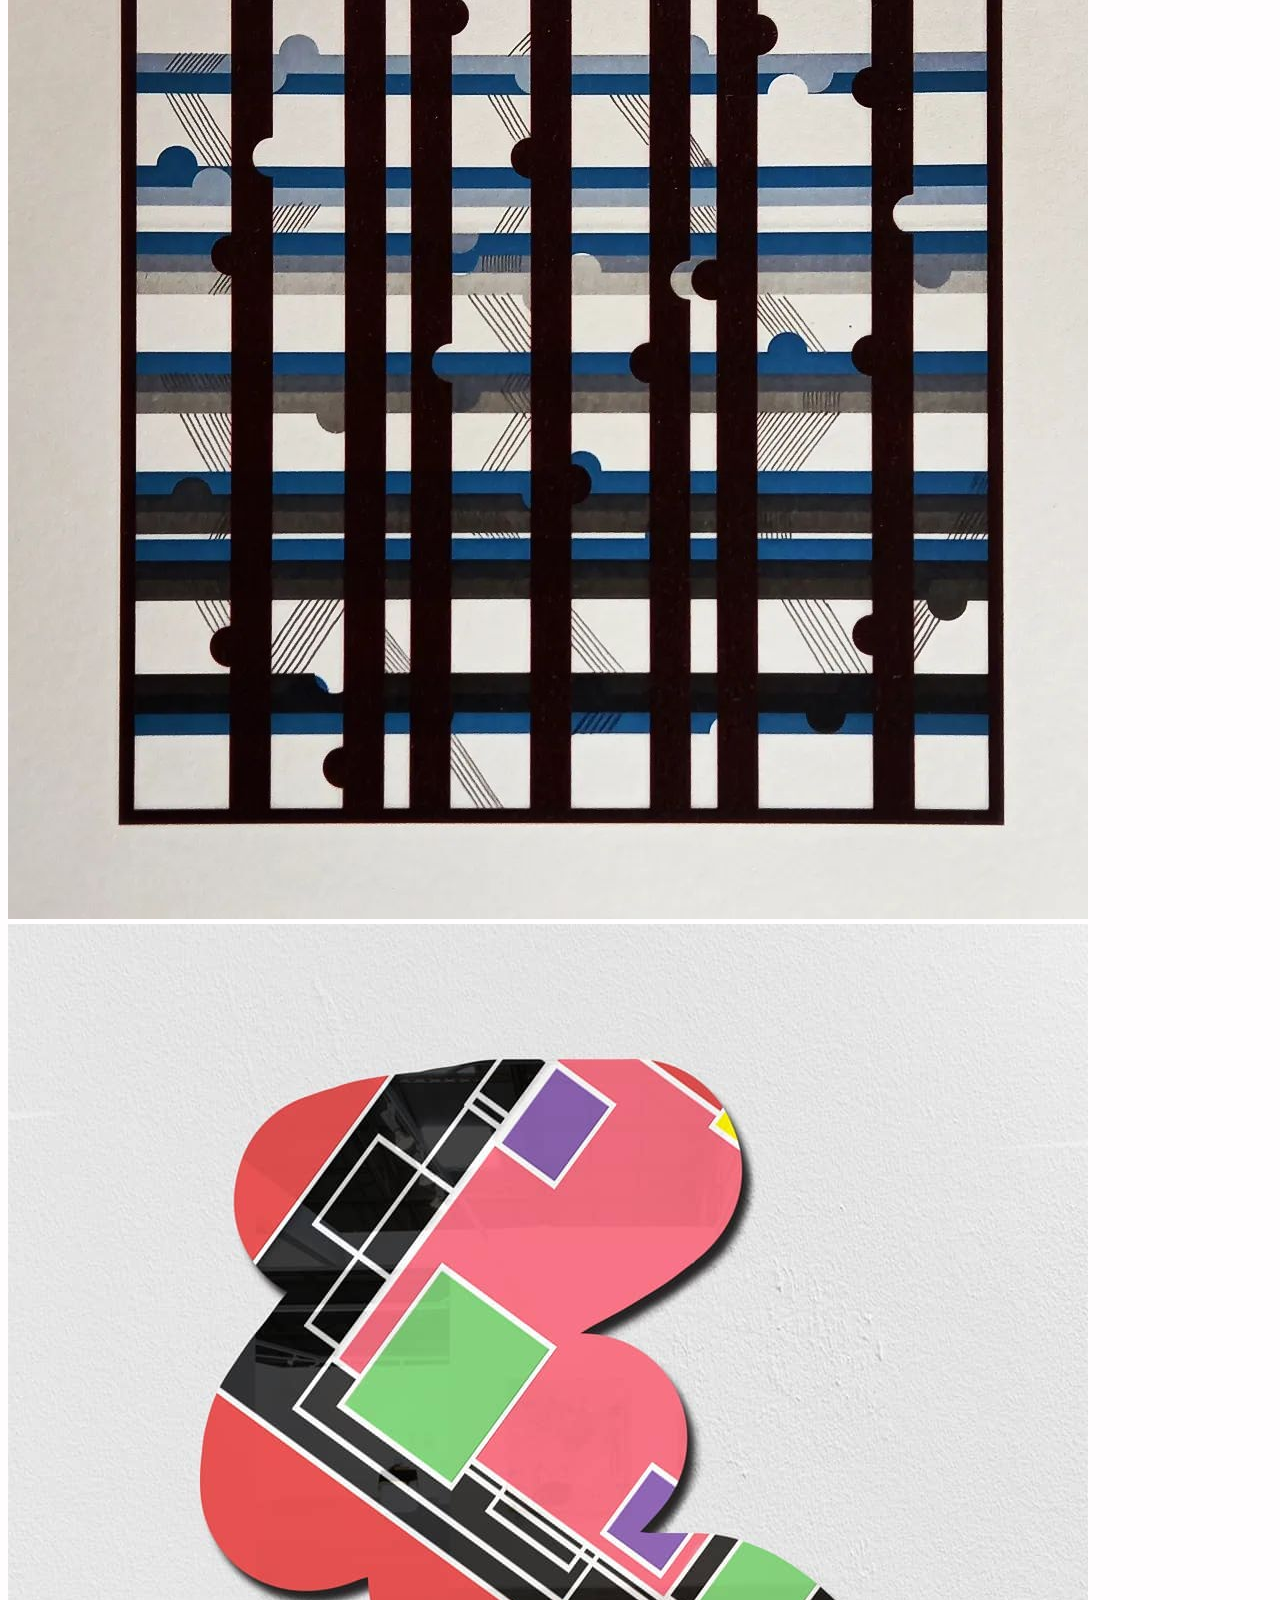
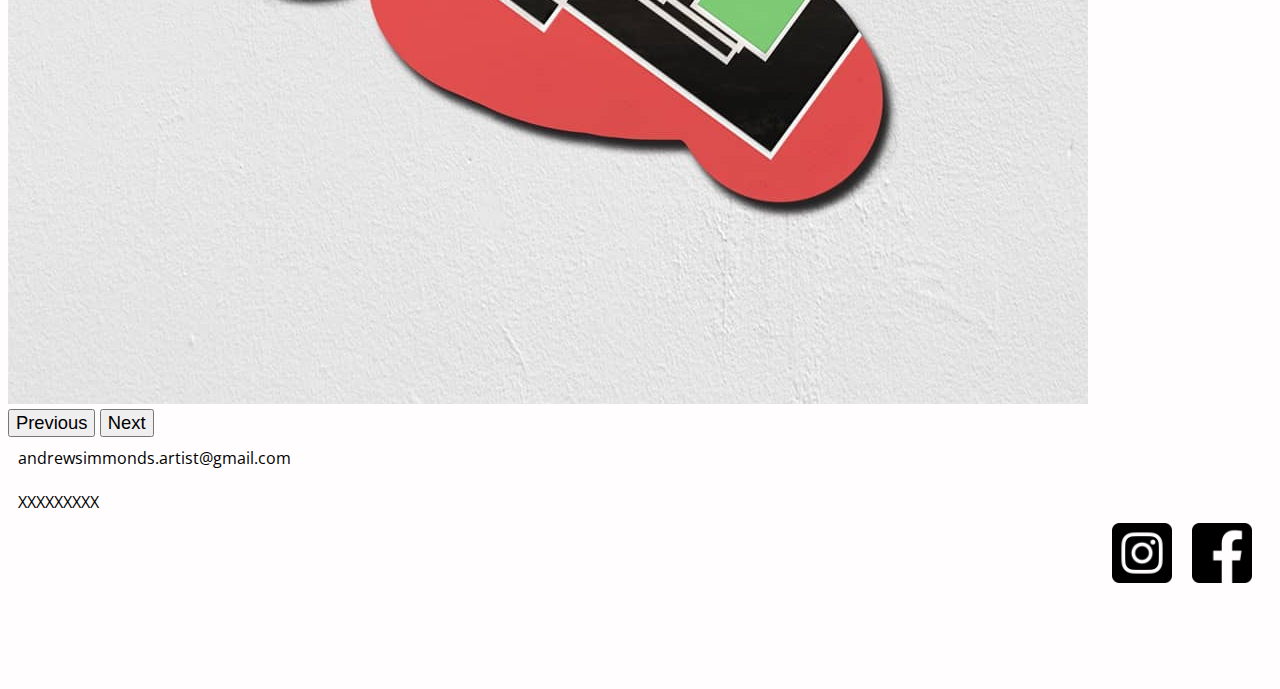
==== commit 91ee4d60: "Add files via upload" ====
--- a/index.html
+++ b/index.html
@@ -24,14 +24,14 @@
 
   </head>
  
-  <body onload="document.body.style.opacity='1'">
+  <body onload="document.body.style.opacity='1'" style="opacity: 0;transition: opacity 2s;-webkit-transition: opacity 1s;">
 
     <div id="wrapper">
 
       <!--Heading element that encompasses the navigation bar at the top of the page-->
       <header>
               
-        <nav class="navbar navbar-expand-sm bg-light navbar-fixed-top">
+        <nav class="navbar navbar-expand-sm bg-light fixed-top">
         
           <div class="container">
 
@@ -119,20 +119,6 @@
         </div>
       
       </div>
-
-      <div class="container text-section">
-
-        <h2>Secondary Title</h2>
-
-        <p>
-          Lorem ipsum dolor sit amet, consectetur adipiscing elit, sed do eiusmod tempor incididunt ut labore et dolore magna
-          aliqua. Amet massa vitae tortor condimentum. Nunc sed blandit libero volutpat sed cras ornare arcu. At risus viverra
-          adipiscing at in tellus integer feugiat. Nisi porta lorem mollis aliquam. Convallis convallis tellus id interdum velit
-          laoreet.
-        </p>
-
-      </div>
-      <!--Extra image to help provide some content on mobile displays-->
     
     </div>
 
--- a/styles.css
+++ b/styles.css
@@ -30,8 +30,8 @@
 }
 
 .text-section-one{
-    animation:fadeIn 3s;
-    -webkit-animation:fadeIn 3s;
+    animation:fadeIn 2s;
+    -webkit-animation:fadeIn 2s;
 }
 
 td,tr{
@@ -95,9 +95,6 @@
     }
 
     body{ 
-        opacity: 0;
-        transition: opacity 2s;
-        -webkit-transition: opacity 2s; /* Safari */
         background-color:#fffdfe;
         /*A nice off white that will contrast with the darker navbar*/
     }
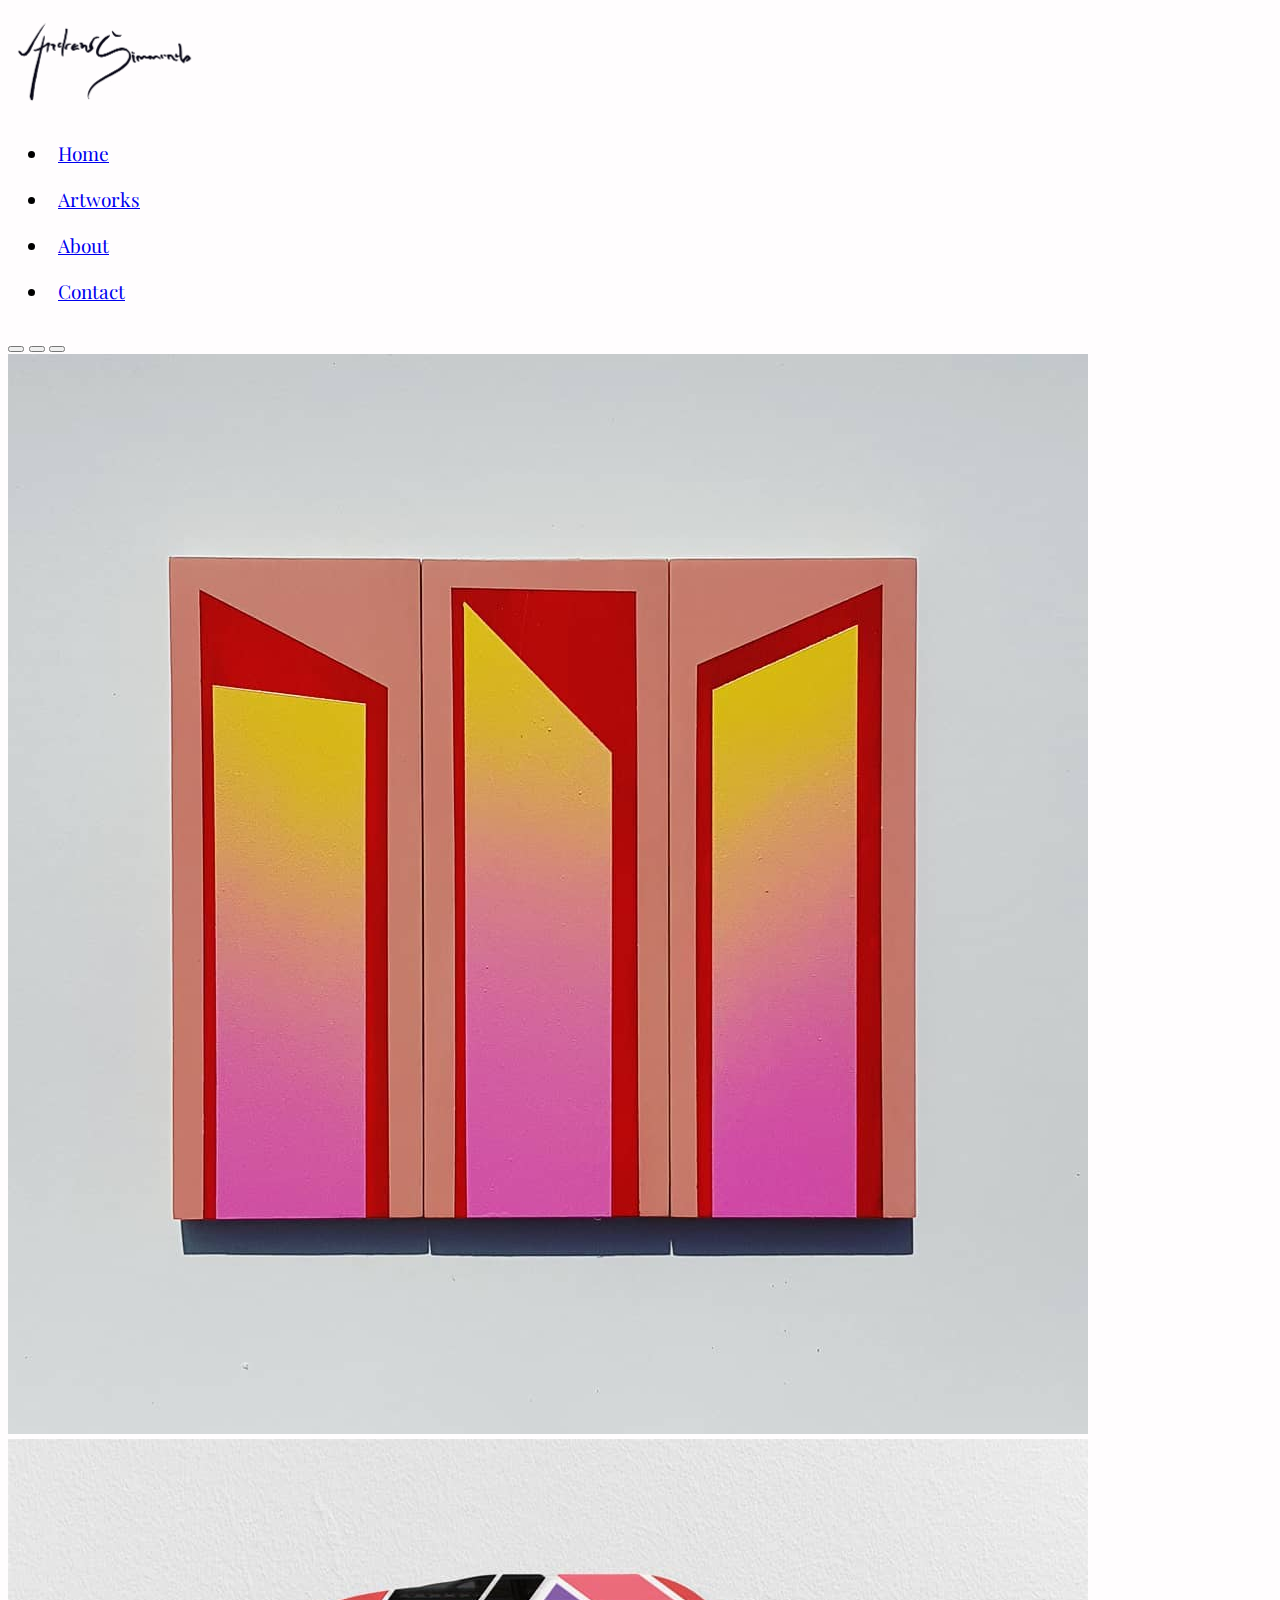
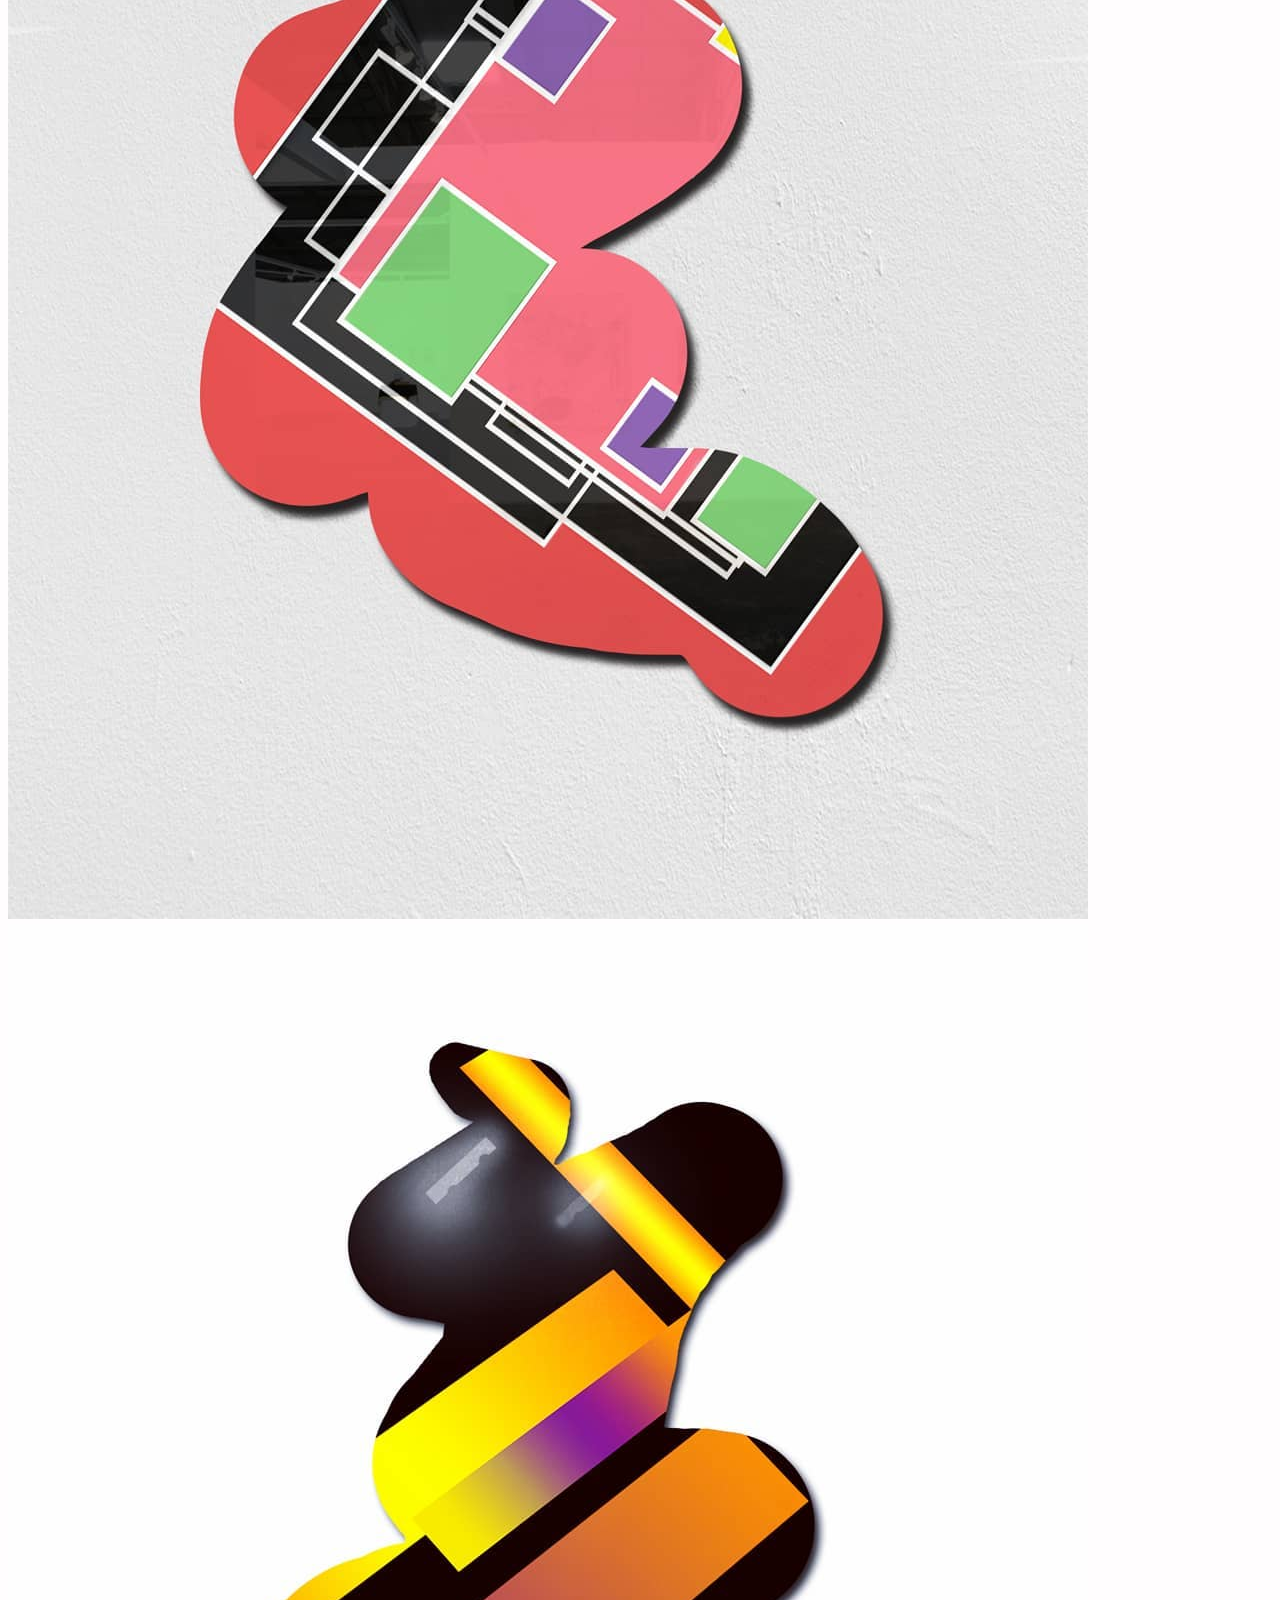
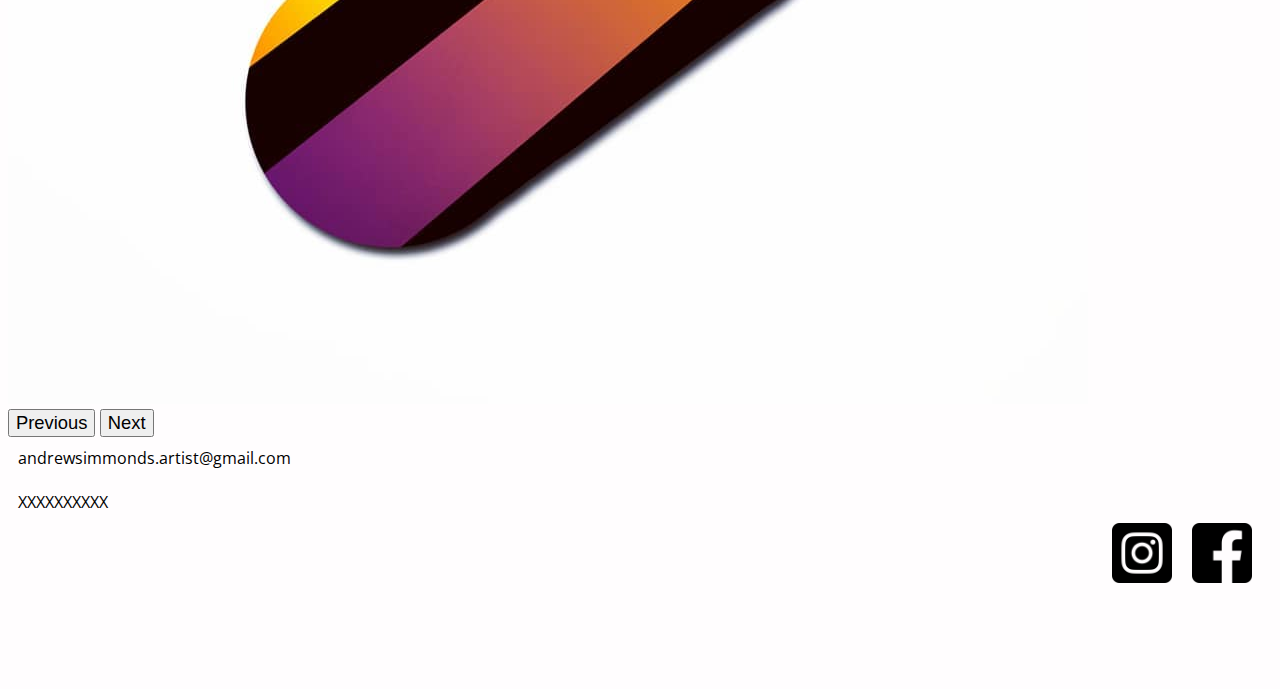
==== commit 45f6291e: "Add files via upload" ====
--- a/index.html
+++ b/index.html
@@ -24,14 +24,14 @@
 
   </head>
  
-  <body onload="document.body.style.opacity='1'" style="opacity: 0;transition: opacity 2s;-webkit-transition: opacity 1s;">
+  <body onload="document.body.style.opacity='1'" style="opacity: 0;transition: opacity 1s;-webkit-transition: opacity 1s;">
 
     <div id="wrapper">
 
       <!--Heading element that encompasses the navigation bar at the top of the page-->
       <header>
               
-        <nav class="navbar navbar-expand-sm bg-light fixed-top">
+        <nav class="navbar navbar-expand-sm bg-light">
         
           <div class="container">
 
@@ -92,15 +92,15 @@
           <div class="carousel-inner">
 
             <div class="carousel-item active">
-              <img src="images/galleryImages/Image1.jpg" class="d-block w-100">
-            </div>
-
-            <div class="carousel-item">
-              <img src="images/galleryImages/Image2.jpg" class="d-block w-100">
+              <img src="images/galleryImages/Image10.jpg" class="d-block w-100">
             </div>
 
             <div class="carousel-item">
               <img src="images/galleryImages/Image8.jpg" class="d-block w-100">
+            </div>
+
+            <div class="carousel-item">
+              <img src="images/galleryImages/Image7.jpg" class="d-block w-100">
             </div>
 
           </div>
@@ -130,8 +130,7 @@
         <div class="row">
 
           <div class="col-md-8">
-            <span>andrewsimmonds.artist@gmail.com
-            <br><br>XXXXXXXXX<br></span>
+            <span>andrewsimmonds.artist@gmail.com<br><br>XXXXXXXXXX<br></span>
           </div>
 
           <div class="col-md-4">             
--- a/styles.css
+++ b/styles.css
@@ -3,6 +3,7 @@
     background-color:rgb(209, 209, 209);
 }
 
+/*Sets the padding and the size for all the gallery images.*/
 .gallery-image{
     padding:10px;
     height:500px;
@@ -18,6 +19,7 @@
     min-height: calc(100vh - 70px);
 }
 
+/*Generically applies to all the titles.*/
 h1{
     font-size:100px;
     font-family:'Playfair Display', serif;
@@ -25,10 +27,10 @@
 }
 
 .text-section{
-    padding:50px;
     background-color:#fffdfe;
 }
 
+/*Fade in for the text sections.*/
 .text-section-one{
     animation:fadeIn 2s;
     -webkit-animation:fadeIn 2s;
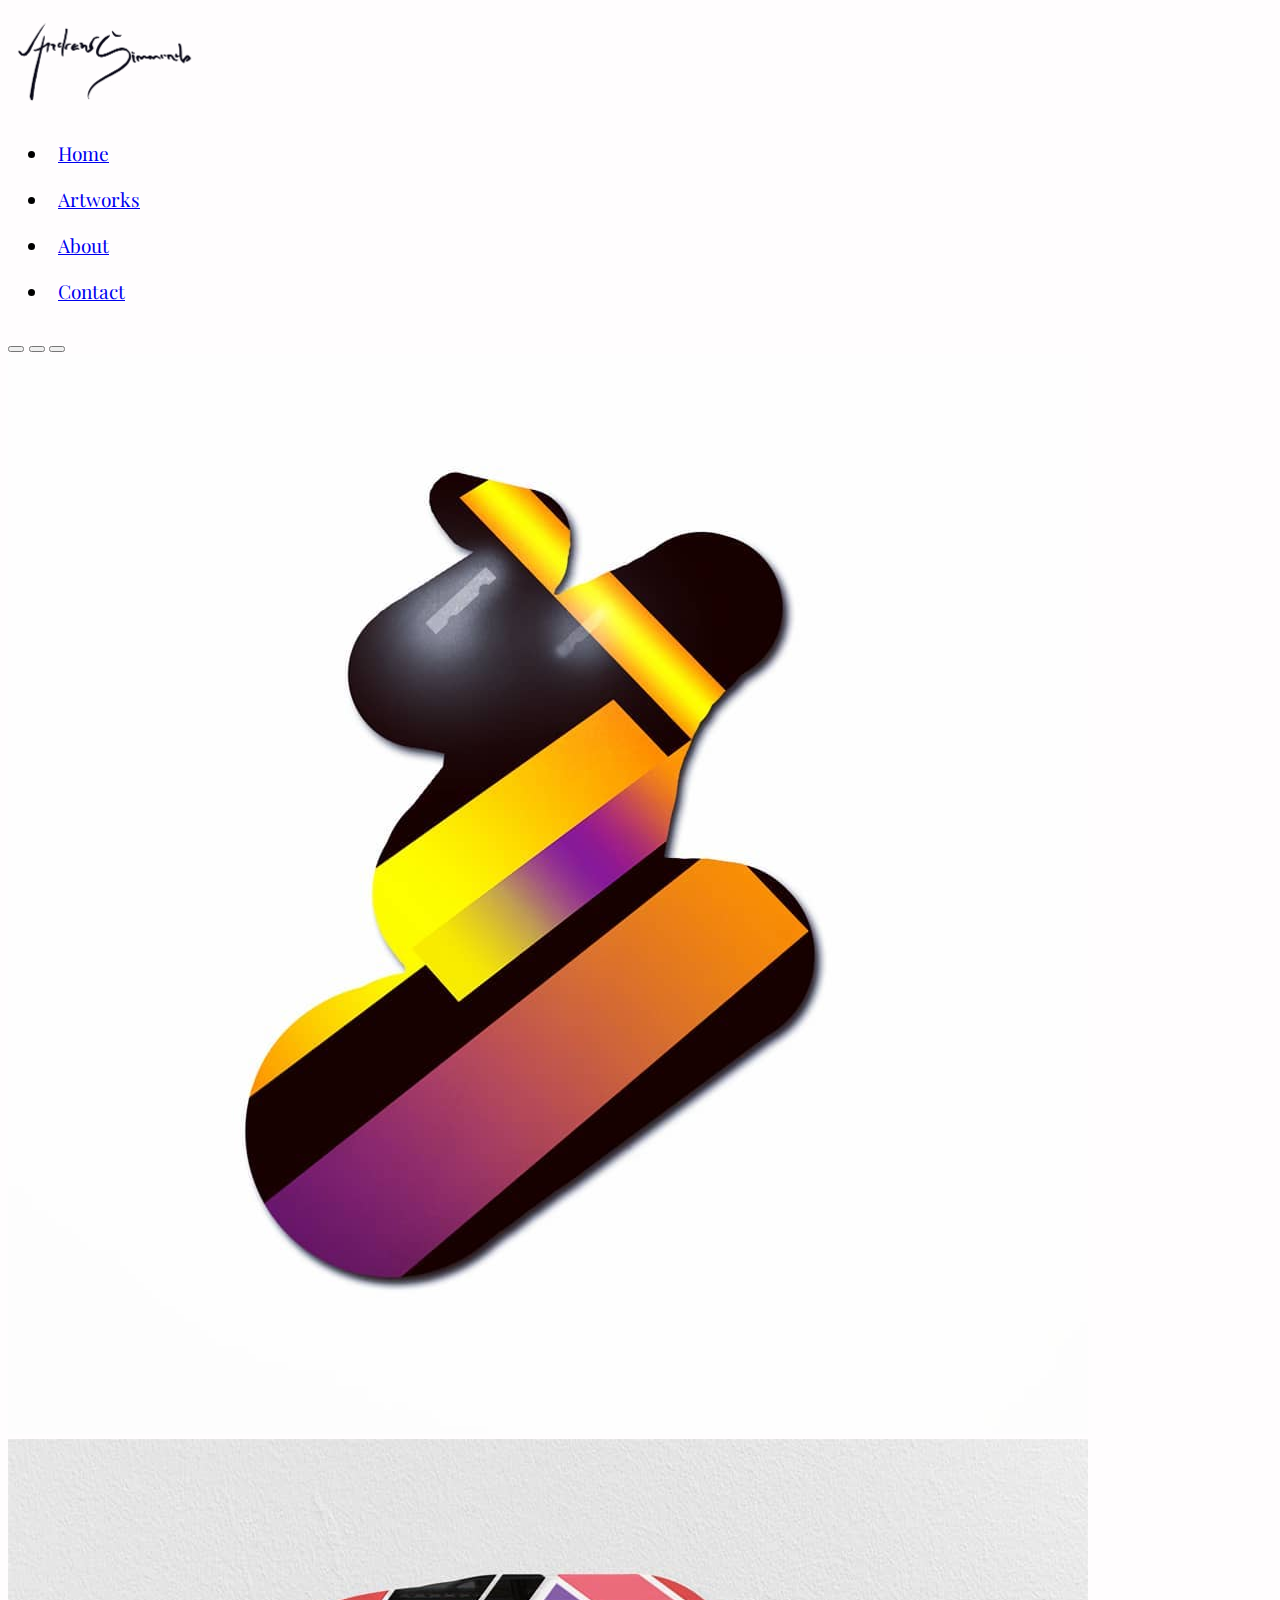
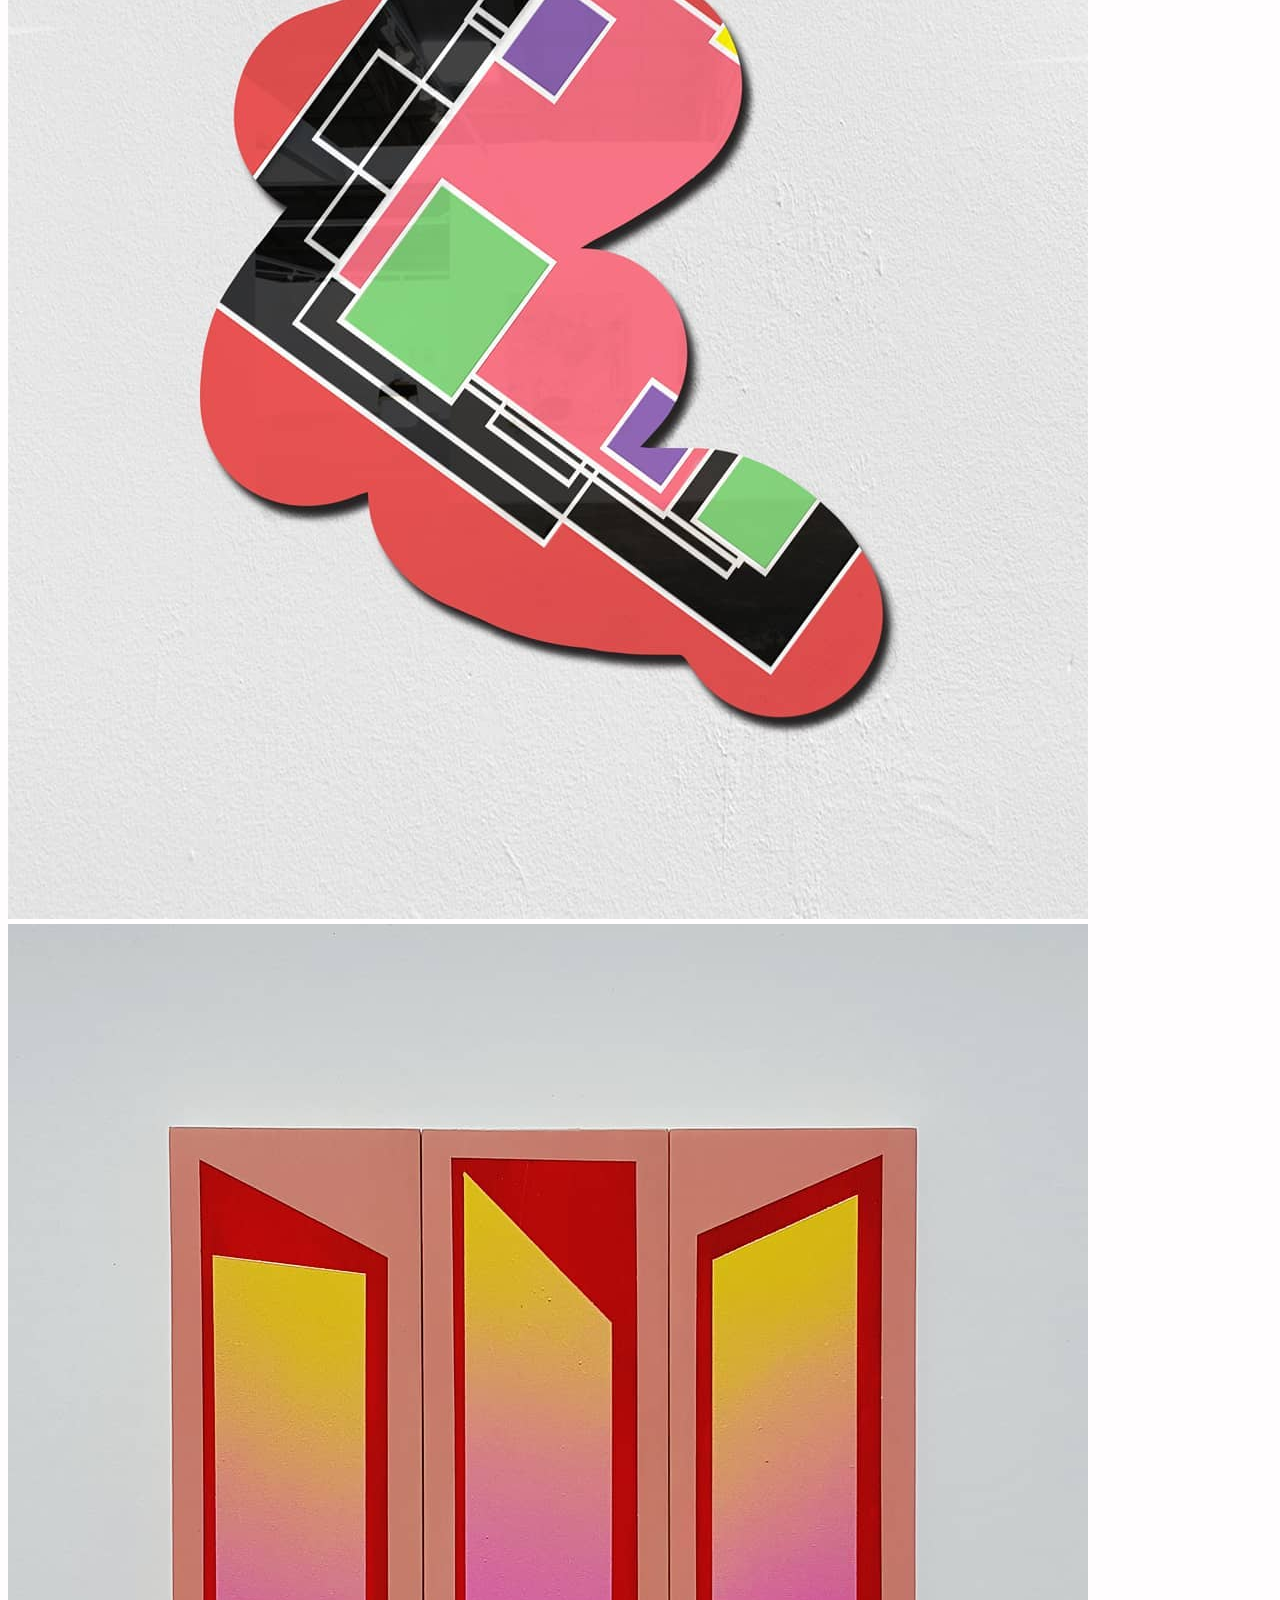
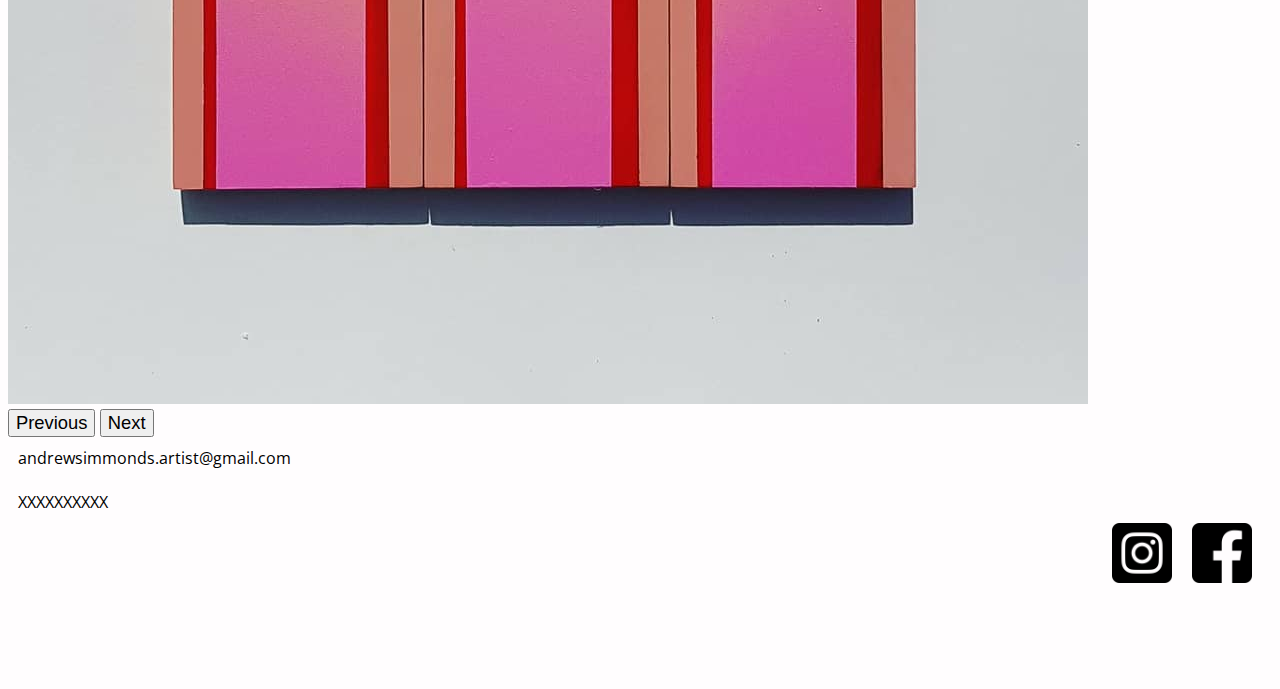
==== commit 5ce71cb4: "Add files via upload" ====
--- a/index.html
+++ b/index.html
@@ -3,9 +3,10 @@
   
   <head>
  
-    <title>Insert domain name/name of website</title>
+    <title>Andrew Simmonds Art</title>
     <meta charset="utf-8">
     <meta name="viewport" content="width=device-width, initial-scale=1">
+    <link rel="icon" type="image/png" href="/images/otherImages/Signature.png"/>
    
     <link href="https://cdn.jsdelivr.net/npm/bootstrap@5.2.0-beta1/dist/css/bootstrap.min.css" rel="stylesheet" integrity="sha384-0evHe/X+R7YkIZDRvuzKMRqM+OrBnVFBL6DOitfPri4tjfHxaWutUpFmBp4vmVor" crossorigin="anonymous">
     <script src="https://cdn.jsdelivr.net/npm/bootstrap@5.2.0-beta1/dist/js/bootstrap.bundle.min.js" integrity="sha384-pprn3073KE6tl6bjs2QrFaJGz5/SUsLqktiwsUTF55Jfv3qYSDhgCecCxMW52nD2" crossorigin="anonymous"></script>
@@ -92,15 +93,15 @@
           <div class="carousel-inner">
 
             <div class="carousel-item active">
-              <img src="images/galleryImages/Image10.jpg" class="d-block w-100">
+              <img src="images/otherImages/slideshow1.jpg" class="d-block w-100">
             </div>
 
             <div class="carousel-item">
-              <img src="images/galleryImages/Image8.jpg" class="d-block w-100">
+              <img src="images/otherImages/slideshow2.jpg" class="d-block w-100">
             </div>
 
             <div class="carousel-item">
-              <img src="images/galleryImages/Image7.jpg" class="d-block w-100">
+              <img src="images/otherImages/slideshow3.jpg" class="d-block w-100">
             </div>
 
           </div>
